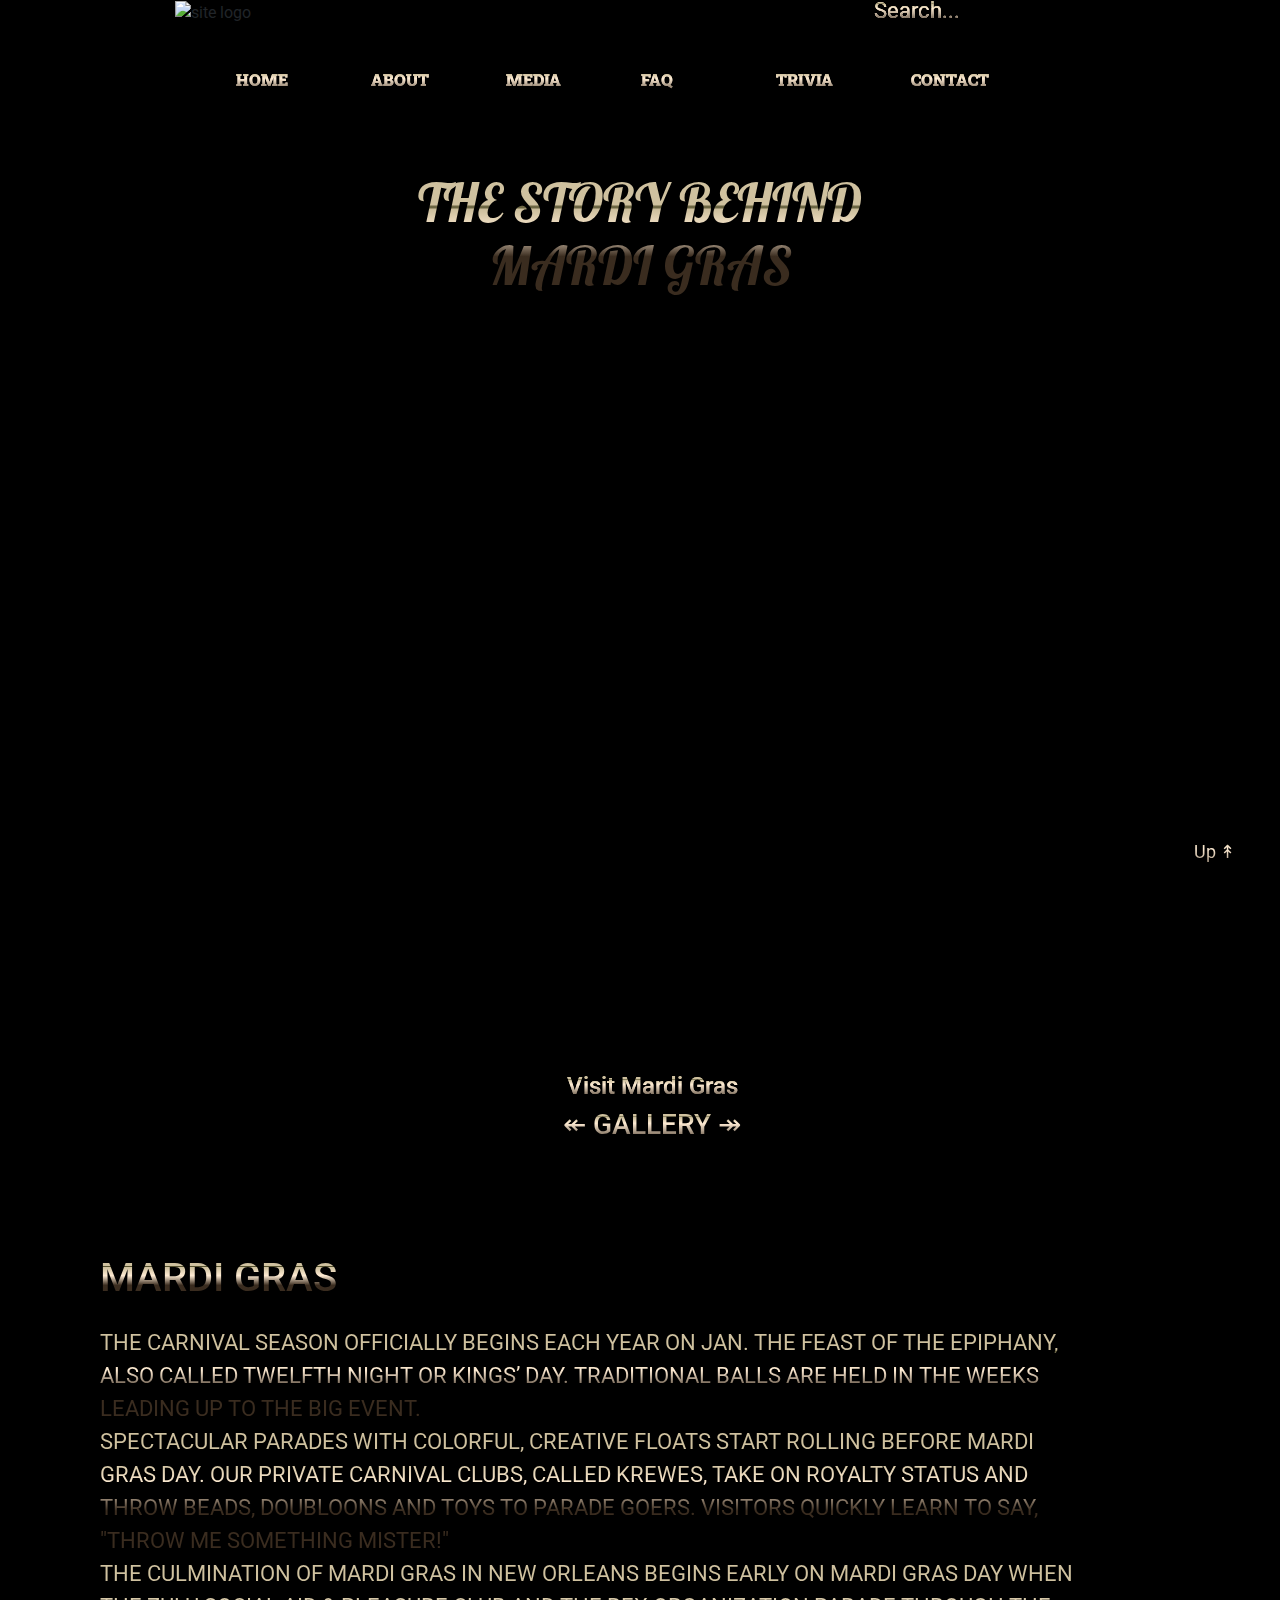
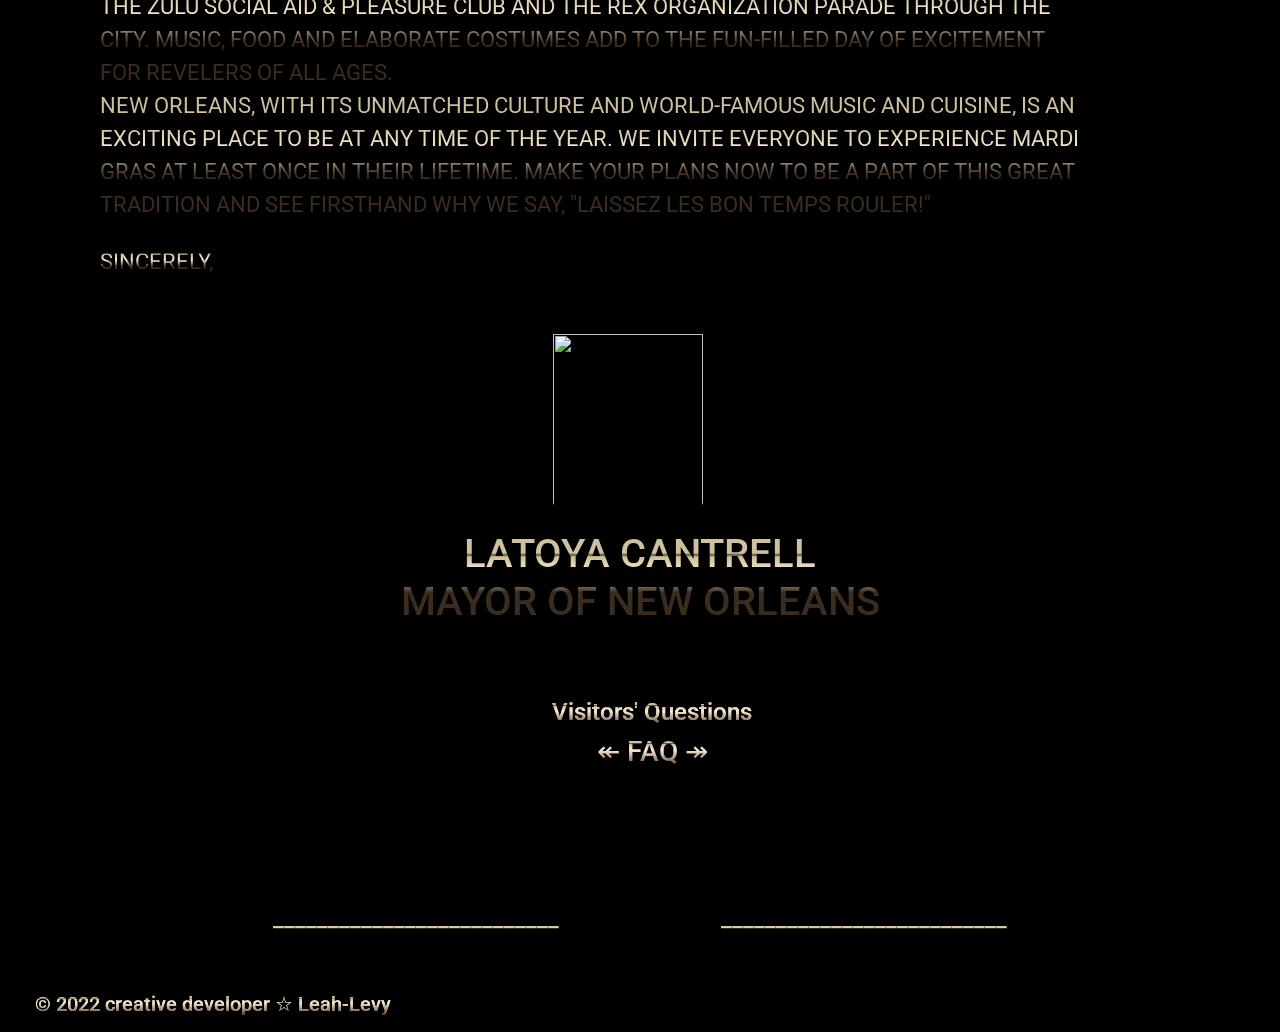
==== MardiGras/about.html @ 5d044770 "Update about.html" ====
<!DOCTYPE html>
<html lang="en">

<head>
    <meta charset="UTF-8">
    <meta name="viewport" content="width=device-width, initial-scale=1.0">
    <link rel="stylesheet" href="css/bootstrap.min.css">
    <link rel="stylesheet" href="css/style.css">
    <link rel="stylesheet" href="css/about.css">
    <link
        href="https://fonts.googleapis.com/css2?family=Henny+Penny&family=Pattaya&family=Roboto+Slab:wght@300;400&family=Roboto:ital,wght@0,300;0,400;0,500;1,400;1,500;1,600&display=swap"
        rel="stylesheet">

    <title>About | Mardi Gras 2022</title>
    <script src="jquery-3.5.1.min.js"></script>
    <script src="js_carnaval/burgerPlug.js"></script>
    <script src="js_carnaval/app.js"></script>
    <script src="https://kit.fontawesome.com/002767b575.js" crossorigin="anonymous"></script>

</head>

<body>

    <!-- logo and Search area start -->
    <header class="container-fluid p-0 d-flex align-items-center">
        <div class="logo-search container d-flex justify-content-between col-md-9">
            <div class="logo">
                <img src="images/logo_2022.jpg" alt="site logo" width="100">
            </div>
            <div class="search d-md-flex align-items-md-end pb-3 mb-1">
                <input type="search" placeholder="Search...">
                <button class="btn search-btn"><i class="fas fa-search"></i></button>
            </div>
            <div class="burger h1 d-md-none d-flex align-items-end pr-2" id="id_burger">
                <i class="fas fa-bars"></i>
            </div>
        </div>
    </header>
    <!-- logo and Search  end -->

    <!-- nav start -->
    <div class="container">
        <nav id="id_nav" class="navigation-bar row mt-4 d-md-flex">
            <div class="first-box col">
            </div>

            <div class="box box-home col">
                <a href="index.html">
                    <i class="fa fa-home" aria-hidden="true"></i>
                    HOME
                </a>
            </div>
            <div class="box box-about col">
                <a href="about.html"><i class="fas fa-theater-masks"></i> ABOUT
                </a>
            </div>

            <div class="box box-media col">
                <a href="media.html"><i class="fas fa-photo-video"></i> MEDIA</a>
            </div>

            <div class="box box-faq col">
                <a href="faq.html"><i class="fa fa-question-circle" aria-hidden="true"></i> FAQ</a>
            </div>


            <div class="box box-trivia col">
                <a href="trivia.html"><i class="fas fa-dice-d20"></i> TRIVIA</a>
            </div>

            <div class="box box-contact col">
                <a href="contact.html"> <i class="fa fa-address-book-o" aria-hidden="true"></i> CONTACT</a>
            </div>
            <div class="last-box col">
            </div>
        </nav>
    </div>
    <!-- nav end -->



    <!--Section-->
    <br>
    <br>
    <div class="container">
        <div class="title-main col-lg-7 my-4">
            <h1 class="common-heading display-4 text-center"> The story behind <br> Mardi Gras</h1>
        </div>


        <section class="first__section">
            <div class="common__header">
                <br>
                <br>
                <h1 class="text-center"></h1>

                <div class="section col-lg-8 my-5 py-4 text-center">
                    <div class="float-lg-center text-center mr-lg-4 mb-4">
                        <iframe width="300" height="500" src="https://www.youtube.com/embed/x5VJe_XIuhM"
                            title="YouTube video player" frameborder="0"
                            allow="accelerometer; autoplay; clipboard-write; encrypted-media; gyroscope; picture-in-picture"
                            allowfullscreen></iframe>
                    </div>
                </div>
                <br>

        <div class=" text-center ml-lg-4 mb-3">
        <h3 class="link">
            <a href="media.html"> <h4> Visit Mardi Gras  </h4> </a>
        </h3>
        <h4 class="link">
            <a href="media.html"></a>
        </h4>
        <a class="join" href="media.html"> <h3>  &#8606; GALLERY &#8608;</h3>     </a>
    </div>
<br>
<br>


                <br>
                <br>
                <div class="underline">
                    <div class="small__underline"></div>
                    <div class="big__underline"></div>
                </div>
            </div>
            <div class="first__section__wrapper">
                <div class="first__section__content">
                    <div class="container">
                        <div class="row">
                            <div class="col-xl-11 col-lg-12 col-md-11">
                                <h1>Mardi Gras</h1>
                                <br>
                                <p class="aboutUs-paragraph">The Carnival season officially begins each year on Jan.
                                    the Feast of the Epiphany, also called Twelfth Night or Kings’ Day.
                                    Traditional balls are held in the weeks leading up to the big event.</p>
                                <p class="aboutUs-paragraph">Spectacular parades with colorful, creative floats
                                    start rolling before Mardi Gras Day. Our private Carnival clubs, called krewes,
                                    take on royalty status and throw beads, doubloons and toys to parade goers.
                                    Visitors quickly learn to say, "Throw me something mister!"</p>
                                <p class="aboutUs-paragraph">The culmination of Mardi Gras in New Orleans begins
                                    early on Mardi Gras Day when the Zulu Social Aid & Pleasure Club and the Rex
                                    Organization parade through the city. Music, food and elaborate costumes add to
                                    the fun-filled day of excitement for revelers of all ages.</p>
                                <p class="aboutUs-paragraph">New Orleans, with its unmatched culture and
                                    world-famous music and cuisine, is an exciting place to be at any time of the
                                    year. We invite everyone to experience Mardi Gras at least once in their
                                    lifetime. Make your plans now to be a part of this great tradition and see
                                    firsthand why we say, "Laissez les bon temps rouler!"</p>
                                <br>

                                <p class="aboutUs-paragraph">Sincerely,</p>
                                <br>
                                <br>

                            </div>
                        </div>
                    </div>

                    <!-- social icons -->

                    <div class="float-lg-center text-center mr-lg-4 mb-4">
                        <img class="rounded pt-2" src="images/AboutPage_LaToya.png" alt="" height="180" width="150">
                    </div>


                    <h1 class=" text-center">LaToya Cantrell<br> Mayor of New Orleans</h1>
                    <br>
                    <br>
                    <br>
                    <div class=" text-center ml-lg-4 mb-3">
                        <h3 class="link">
                            <a href="faq.html"> <h4> Visitors' Questions </h4>  </a>
                        </h3>

                        <h4 class="link">
                            <a href="faq.html"></a>
                        </h4>
                        <a class="join" href="faq.html"> <h3> &#8606; FAQ &#8608; </h3>  </a>
                    </div>
                </div>
            </div>
    </div>
    </div>

    <br>
    <div class="social container d-flex justify-content-center mt-5">
        <div class="row d-flex mt-5">

           <h4> <div class="d-sm-block d-none">__________________________</div>
            <div class="d-sm-none d-block">_________</div>
        </h4>
            <a class="facebook d-flex justify-content-center align-items-center"
                href="https://www.facebook.com/MardiGrasNewOrleans" target="_blank">
                <i class="fab fa-facebook-f"></i>
            </a>
            <a class="twitter d-flex justify-content-center align-items-center" href="https://twitter.com/MardiGrasNOLA"
                target="_blank">
                <i class="fab fa-twitter"></i>
                <a class="youtube d-flex justify-content-center align-items-center"
                    href="https://www.youtube.com/channel/UCOrq1qF6dVDn9Do-wvbKh0Q" target="_blank">
                    <i class="fab fa-youtube"></i>
                </a>
                <a class="instagram d-flex justify-content-center align-items-center"
                    href="https://www.instagram.com/mardigrasneworleans/" target="_blank">
                    <i class="fab fa-instagram"></i>
                </a>
                <a class="linkedin d-flex justify-content-center align-items-center"
        href="https://www.linkedin.com/company/mardi-gras-world/about/" target="_blank">
        <i class="fab fa-linkedin"></i>
      </a>
<h4>
                <div class="d-sm-block d-none">__________________________</div>
                <div class="d-sm-none d-block">_________</div>

            </h4>
            </a>
        </div>
    </div>


    <!--Footer start-->

    <footer class="container-fluid mt-2">
        <button onclick="topFunction()" id="myBtn" title="Go to top" style="display: block;">Up &#8607;</button>
      <h5><a class="linkedin d-flex justify-content-right align-items-center"
        href="https://www.linkedin.com/in/leah-levy369/" target="_blank">
        <h5>&nbsp; &nbsp; © 2022 creative developer &#9734;  Leah-Levy &nbsp;<i class="fab fa-linkedin"> </i></i>
        </h5>
      </a>
    </footer>



    <script>
        // Get the button:
        let mybutton = document.getElementById("myBtn");

        // When the user scrolls down 20px from the top of the document, show the button
        window.onscroll = function () { scrollFunction() };

        function scrollFunction() {
            if (document.body.scrollTop > 20 || document.documentElement.scrollTop > 20) {
                mybutton.style.display = "block";
            } else {
                mybutton.style.display = "none";
            }
        }

        // When the user clicks on the button, scroll to the top of the document
        function topFunction() {
            document.body.scrollTop = 0; // For Safari
            document.documentElement.scrollTop = 0; // For Chrome, Firefox, IE and Opera
        }</script>

    <script src="https://unpkg.com/aos@2.3.1/dist/aos.js"></script>
    <script>
        AOS.init();
    </script>

</body>

</html>
---- MardiGras/css/style.css ----
@media ONLY screen AND (max-width: 992px) {
  h1 { font-size: 16px; }
  }

element.style {
  display: block;
}

#myBtn {
  color: #fff;
  background: linear-gradient(to bottom, #cfc19f 24%, #534f2c 26%, #cfc19f 28%, #cfc19f 29%, #ffecd4 45%, #3a2c1f 100%);
  -webkit-background-clip: text;
  -webkit-text-fill-color: transparent;
  display: none;
  position: fixed;
  bottom: 20px;
  right: 40px;
  z-index: 99;
  font-size: 22px;
  border: #cbaa65;
  outline: none;
  cursor: pointer;
  padding: 15px;
  border-radius: 4px;

}
#myBtn {
  display: none; /* Hidden by default */
  position: fixed; /* Fixed/sticky position */
  bottom: 20px; /* Place the button at the bottom of the page */
  right: 30px; /* Place the button 30px from the right */
  z-index: 99; /* Make sure it does not overlap */
  border: none; /* Remove borders */
  outline: none; /* Remove outline */
  background-color: red; /* Set a background color */
  color: white; /* Text color */
  cursor: pointer; /* Add a mouse pointer on hover */
  padding: 15px; /* Some padding */
  border-radius: 10px; /* Rounded corners */
  font-size: 18px; /* Increase font size */
}

#myBtn:hover {
  background-color: #555; /* Add a dark-grey background on hover */
}



/* The COunterDOwn */
.Hour {
  color: rgb(255, 255, 255);
  text-align: center;
  margin: red;
}

#head {
  font-weight: normal;
  font-family: "Henny Penny", cursive;
  color: rgb(241, 248, 241);
  font-weight: bold;
}

.list {
  display: inline-block;
  font-size: 0.64em;
  list-style-type: none;
  padding: 1em;
  /* color: rgb(21, 10, 175); */
  color: rgb(12, 214, 250);
  text-transform: uppercase;
  font-weight: bold;
}

.list span {
  display: block;
  font-size: 2rem;
  color: blueviolet;
}

.Hour {
  color: #fff;
  background: linear-gradient(to bottom, #cfc19f 24%, #534f2c 26%, #cfc19f 28%, #cfc19f 29%, #ffecd4 45%, #3a2c1f 100%);
  -webkit-background-clip: text;
  -webkit-text-fill-color: transparent;
  padding: 0;
  margin: 1px dashed #3333ff;
}


body {
  background-color: black;
  background-size: 100%;
  background-repeat: no-repeat;
  background-position-x: center;

}

h1,
h2,
h3,
h4,
h5 {

  color: #fff;
  background: linear-gradient(to bottom, #cfc19f 24%, #534f2c 26%, #cfc19f 28%, #cfc19f 29%, #ffecd4 45%, #3a2c1f 100%);
  -webkit-background-clip: text;
  -webkit-text-fill-color: transparent;

}

.container .title-main {
  font-family: "Pattaya", serif;
  margin: 0 auto;

}

.underline .short-underline {
  width: 9em;
  height: 2px;
  margin: 2em auto 1em auto;
  color: #cbaa65;
}

.underline .long-underline {
  width: 18em;
  height: 2px;
  margin: auto;
}

/* header */
header .search {
  color: #fff;
  border-bottom: #cbaa65;
  background: linear-gradient(to bottom, #cfc19f 24%, #534f2c 26%, #cfc19f 28%, #cfc19f 29%, #ffecd4 45%, #3a2c1f 100%);
  -webkit-background-clip: text;
  padding: 0 !important;
  -webkit-text-fill-color: transparent;
}

header .search input {
  color: #cbaa65;
  border: #cbaa65;
  background: linear-gradient(to bottom, #cfc19f 24%, #534f2c 26%, #cfc19f 28%, #cfc19f 29%, #ffecd4 45%, #3a2c1f 100%);
  -webkit-background-clip: text;
  padding-left: 5px;
  padding-bottom: 5px;

}

header .search input::placeholder {

  font-size: 1.4em;
  color: #fff;
  background: linear-gradient(to bottom, #cfc19f 24%, #534f2c 26%, #cfc19f 28%, #cfc19f 29%, #ffecd4 45%, #3a2c1f 100%);
  -webkit-background-clip: text;
}


header .search .fa-search {

  background: linear-gradient(to bottom, #cfc19f 24%, #534f2c 26%, #cfc19f 28%, #cfc19f 29%, #ffecd4 45%, #3a2c1f 100%);
  -webkit-background-clip: text;
  -webkit-text-fill-color: transparent;
  font-size: 1em;
  margin-bottom: -10px !important;

}

/* navigation bar */

nav .box {
  min-height: 44px;
  padding: 0px;
  display: flex;
  margin: 0 auto;

  align-items: center;
  justify-content: left;
  border: 1.5px solid black;
  font-family: "Roboto Slab", serif;
  font-weight: 1000;
  font-size: 1rem;

}

nav .box a:before {
  content: "";
  display: block;
  width: 0;
  height: 2px;
  background: black;
  transition: 0.8s;
  margin: 0 auto;
  opacity: 0;
}

nav .box a:hover:before {
  content: "";
  display: block;
  width: 100%;
  height: 2px;
  background: black;
  opacity: 1;
}

nav .box a::after {
  content: "";
  display: block;
  width: 0;
  height: 2px;
  background: black;
  transition: 0.8s;
  margin: 0 auto;
  opacity: 0;
}

nav .box a:hover :after {
  content: "";
  display: block;
  width: 100%;
  height: 2px;
  background: black;
  opacity: 1;
}

nav .box a:hover {
  text-decoration: black;
}

nav .first-box {
  color: #fff;
  background: linear-gradient(to bottom, #cfc19f 24%, #534f2c 26%, #cfc19f 28%, #cfc19f 29%, #ffecd4 45%, #3a2c1f 100%);
  -webkit-background-clip: text;
  -webkit-text-fill-color: transparent;
  border-radius: 2em 0 0 2em;
  border: 1.5px solid black;

}

nav .box-home {
  color: #fff;
  background: linear-gradient(to bottom, #cfc19f 24%, #534f2c 26%, #cfc19f 28%, #cfc19f 29%, #ffecd4 45%, #3a2c1f 100%);
  -webkit-background-clip: text;
  -webkit-text-fill-color: transparent;
  color: black;
}

nav .box-home a,
.box-about a,
.box-faq a,
.box-contact a,
 .box-trivia a

  {
  color: #fff;
  background: linear-gradient(to bottom, #cfc19f 24%, #534f2c 26%, #cfc19f 28%, #cfc19f 29%, #ffecd4 45%, #3a2c1f 100%);
  -webkit-background-clip: text;
  -webkit-text-fill-color: transparent;
}





nav .box-about {
  color: #fff;
  background: linear-gradient(to bottom, #cfc19f 24%, #534f2c 26%, #cfc19f 28%, #cfc19f 29%, #ffecd4 45%, #3a2c1f 100%);
  -webkit-background-clip: text;
  -webkit-text-fill-color: transparent;

}

nav .box-media {
  color: #fff;
  background: linear-gradient(to bottom, #cfc19f 24%, #534f2c 26%, #cfc19f 28%, #cfc19f 29%, #ffecd4 45%, #3a2c1f 100%);
  -webkit-background-clip: text;
  -webkit-text-fill-color: transparent;

}

nav .box-media a,
.box-trivia a {
  color: #fff;
  background: linear-gradient(to bottom, #cfc19f 24%, #534f2c 26%, #cfc19f 28%, #cfc19f 29%, #ffecd4 45%, #3a2c1f 100%);
  -webkit-background-clip: text;
  -webkit-text-fill-color: transparent;
}

nav .box-faq {
  color: #fff;
  background: linear-gradient(to bottom, #cfc19f 24%, #534f2c 26%, #cfc19f 28%, #cfc19f 29%, #ffecd4 45%, #3a2c1f 100%);
  -webkit-background-clip: text;
  -webkit-text-fill-color: transparent;

}

nav .box-contact {
  color: #fff;
  background: linear-gradient(to bottom, #cfc19f 24%, #534f2c 26%, #cfc19f 28%, #cfc19f 29%, #ffecd4 45%, #3a2c1f 100%);
  -webkit-background-clip: text;
  -webkit-text-fill-color: transparent;

}

nav .box-trivia {
  color: #fff;
  background: linear-gradient(to bottom, #cfc19f 24%, #534f2c 26%, #cfc19f 28%, #cfc19f 29%, #ffecd4 45%, #3a2c1f 100%);
  -webkit-background-clip: text;
  -webkit-text-fill-color: transparent;

}


nav .last-box {
  color: #fff;
  background: linear-gradient(to bottom, #cfc19f 24%, #534f2c 26%, #cfc19f 28%, #cfc19f 29%, #ffecd4 45%, #3a2c1f 100%);
  -webkit-background-clip: text;
  -webkit-text-fill-color: transparent;
  border-radius: 0 2em 2em 0;
  border: 1.5px solid black;

}

nav i {
  transition: all 0.2s;
}

nav i:hover {
  transform: rotate(360deg);
}

.common-heading {
  font-size: 3.3em !important;
}

/* social */

.social a {

  color: #fff;
  background: linear-gradient(to bottom, #cfc19f 24%, #534f2c 26%, #cfc19f 28%, #cfc19f 29%, #ffecd4 45%, #3a2c1f 100%);
  -webkit-background-clip: text;
  -webkit-text-fill-color: transparent;
  text-decoration: black;
  width: 2em;
  height: 5em;
  border-radius: 50px;
  margin: 0 0.01em;
  transition: all 0.2s;
}

.social a:hover {
  transform: rotate(360deg);
}

.social a i {
  color: black;

}

.social a.facebook {

  color: #fff;
  background: linear-gradient(to bottom, #cfc19f 24%, #534f2c 26%, #cfc19f 28%, #cfc19f 29%, #ffecd4 45%, #3a2c1f 100%);
  -webkit-background-clip: text;
  -webkit-text-fill-color: transparent;
}

.social a.twitter {
  color: #fff;
  background: linear-gradient(to bottom, #cfc19f 24%, #534f2c 26%, #cfc19f 28%, #cfc19f 29%, #ffecd4 45%, #3a2c1f 100%);
  -webkit-background-clip: text;
  -webkit-text-fill-color: transparent;
}

.social a.instagram {
  color: #fff;
  background: linear-gradient(to bottom, #cfc19f 24%, #534f2c 26%, #cfc19f 28%, #cfc19f 29%, #ffecd4 45%, #3a2c1f 100%);
  -webkit-background-clip: text;
  -webkit-text-fill-color: transparent;

}

.social a.youtube {
  color: #fff;
  background: linear-gradient(to bottom, #cfc19f 24%, #534f2c 26%, #cfc19f 28%, #cfc19f 29%, #ffecd4 45%, #3a2c1f 100%);
  -webkit-background-clip: text;
  -webkit-text-fill-color: transparent;
}


footer {
  min-height: 5px;
  margin-top: 5px;
}

footer .row {
  min-height: 150px;
}

footer .row .yellow-box {
  background: black;
}

footer .row .green-box {
  background: black;

}

footer .row .purple-box {
  background: black;
}

footer .green-box p.rights {
  margin-bottom: 5px !important;
}



@media (max-width: 111px) {
  #id_nav i {
    display: list-item;
  }

  .common-heading {
    font-size: 2.2em !important;
  }
}


@media (max-width: 540px) {

  header {
    background: black;
  }

  header .logo-search .search {
    display: #cbaa65;
  }

  header .logo-search #id_burger {
    float: #cbaa65 !important;
  }

  #id_nav {
    /* display: block; */
    mask-position: 0em;
    /* background: black; */
    right: 15px;
    top: 10px;
    width: 100%;
    z-index: 999;
    display: none;
  }

  nav a {
    text-align: center;
    display: block;
    padding: 12px;
  }

  .burger {
    color: #fff;
    background: linear-gradient(to bottom, #cfc19f 24%, #534f2c 26%, #cfc19f 28%, #cfc19f 29%, #ffecd4 45%, #3a2c1f 100%);
    -webkit-background-clip: text;
    -webkit-text-fill-color: transparent;
    cursor: pointer;
  }

  .common-heading {
    font-size: 2em !important;
  }
---- MardiGras/css/about.css ----
h1,
h2 h3 {
    color: #fff;
    text-transform: uppercase;
    font-size: 22x;
    margin: 0;
    font: weight 22px;
    background: linear-gradient(to bottom, #cfc19f 24%, #534f2c 26%, #cfc19f 28%, #cfc19f 29%, #ffecd4 45%, #3a2c1f 65%);
    -webkit-background-clip: text;
    -webkit-text-fill-color: transparent;
}

p {
    color: #fff;
    text-transform: uppercase;
    font-size: 22x;
    margin: 0;
    font: weight 22px;
    background: linear-gradient(to bottom, #cfc19f 24%, #534f2c 26%, #cfc19f 28%, #cfc19f 29%, #ffecd4 45%, #3a2c1f 65%);
    -webkit-background-clip: text;
    -webkit-text-fill-color: transparent;

}

.section {
    color: #cbaa65;
    margin: 0 auto;

}

.first-section img {
    box-shadow: 0 5px 15px 5px #cbaa65;
}

p {
    color: #fff;
    text-transform: uppercase;
    font-size: 22px;
    font-weight: 22px;
    background: linear-gradient(to bottom, #cfc19f 24%, #534f2c 26%, #cfc19f 28%, #cfc19f 29%, #ffecd4 45%, #3a2c1f 65%);
    -webkit-background-clip: text;
    -webkit-text-fill-color: transparent;
}
footer .row {
    min-height: 150px;
  }

.article-separator .separator {
    width: 33.33%;
    height: 6px;
}

.article-separator .separator.green {
    background: #cbaa65;
}

.article-separator .separator.yellow {
    background: #cbaa65;
}

.article-separator .separator.purple {
    background: #cbaa65;
}


@media (max-width: 768px){
    .container .title-main h1{
        font-size: 2.5em;
    }
    .section{
        text-align: center;
    }
    .row{
        justify-content: center;
    }

    .input-area{
        
        width:86%;
        
    }
    .text-area{
        width:86%;
        margin-left: 0;
        
    }
    .text-area textarea{
        width: 92%;
    }
    form{
        margin-bottom: 100px;
    }

}



@media (max-width: 767px) {}

header {
    background: black;
}

header .logo-search .search {
    display: #cbaa65;
}

.burger {
    color: #cbaa65;
    cursor: pointer;
}

header .logo-search #id_burger {
    float: center !important;
}

#id_nav {
    display: none;
}
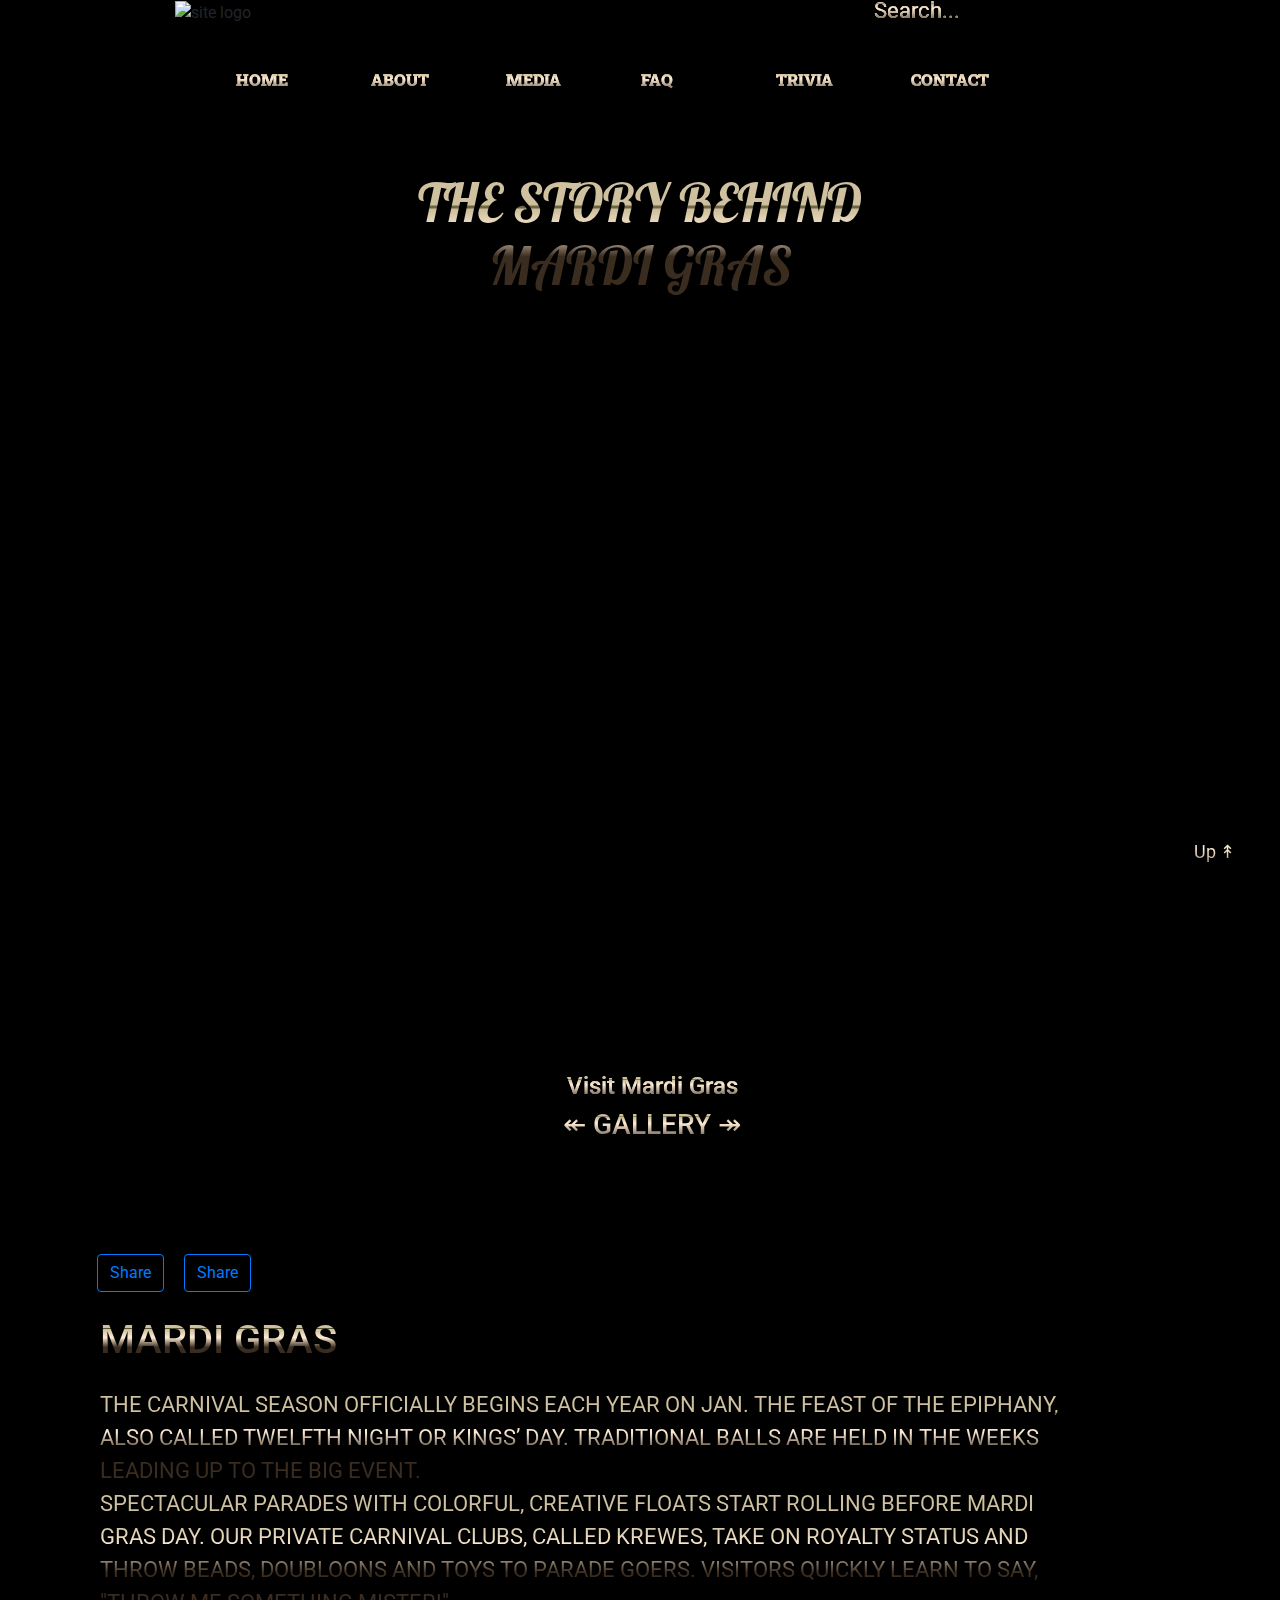
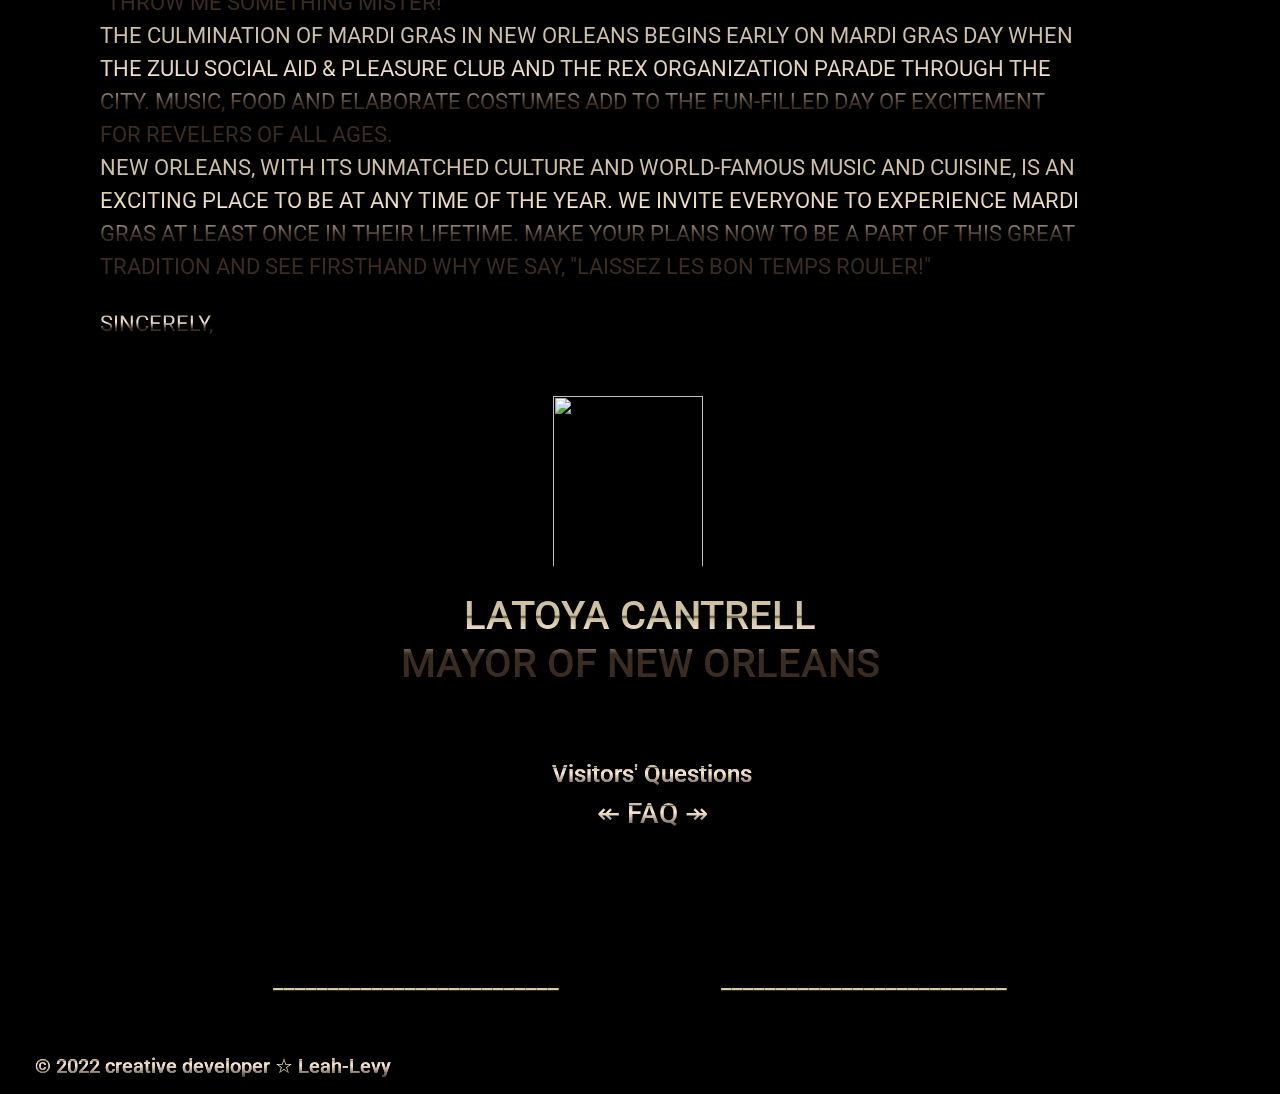
==== commit affdd326: "Update about.html" ====
--- a/MardiGras/about.html
+++ b/MardiGras/about.html
@@ -31,6 +31,8 @@
                 <input type="search" placeholder="Search...">
                 <button class="btn search-btn"><i class="fas fa-search"></i></button>
             </div>
+
+
             <div class="burger h1 d-md-none d-flex align-items-end pr-2" id="id_burger">
                 <i class="fas fa-bars"></i>
             </div>
@@ -104,17 +106,21 @@
                 </div>
                 <br>
 
-        <div class=" text-center ml-lg-4 mb-3">
-        <h3 class="link">
-            <a href="media.html"> <h4> Visit Mardi Gras  </h4> </a>
-        </h3>
-        <h4 class="link">
-            <a href="media.html"></a>
-        </h4>
-        <a class="join" href="media.html"> <h3>  &#8606; GALLERY &#8608;</h3>     </a>
-    </div>
-<br>
-<br>
+                <div class=" text-center ml-lg-4 mb-3">
+                    <h3 class="link">
+                        <a href="media.html">
+                            <h4> Visit Mardi Gras </h4>
+                        </a>
+                    </h3>
+                    <h4 class="link">
+                        <a href="media.html"></a>
+                    </h4>
+                    <a class="join" href="media.html">
+                        <h3> &#8606; GALLERY &#8608;</h3>
+                    </a>
+                </div>
+                <br>
+                <br>
 
 
                 <br>
@@ -124,6 +130,17 @@
                     <div class="big__underline"></div>
                 </div>
             </div>
+
+            &nbsp; &nbsp;<button type="button" class="btn btn-outline-primary facebook-share share-btn share-fb"
+                data-social="facebook-share" data-service="facebook"><i class="fab fa-facebook-f"
+                    aria-hidden="true"></i>Share</button>
+
+                    &nbsp; &nbsp; <button type="button" class="btn btn-outline-primary twitter-share" data-social="twitter"
+                data-social-via="develocode"><i class="fab fa-twitter" aria-hidden="true"></i>Share</button>
+<br>
+<br>
+
+
             <div class="first__section__wrapper">
                 <div class="first__section__content">
                     <div class="container">
@@ -170,13 +187,17 @@
                     <br>
                     <div class=" text-center ml-lg-4 mb-3">
                         <h3 class="link">
-                            <a href="faq.html"> <h4> Visitors' Questions </h4>  </a>
+                            <a href="faq.html">
+                                <h4> Visitors' Questions </h4>
+                            </a>
                         </h3>
 
                         <h4 class="link">
                             <a href="faq.html"></a>
                         </h4>
-                        <a class="join" href="faq.html"> <h3> &#8606; FAQ &#8608; </h3>  </a>
+                        <a class="join" href="faq.html">
+                            <h3> &#8606; FAQ &#8608; </h3>
+                        </a>
                     </div>
                 </div>
             </div>
@@ -187,9 +208,10 @@
     <div class="social container d-flex justify-content-center mt-5">
         <div class="row d-flex mt-5">
 
-           <h4> <div class="d-sm-block d-none">__________________________</div>
-            <div class="d-sm-none d-block">_________</div>
-        </h4>
+            <h4>
+                <div class="d-sm-block d-none">__________________________</div>
+                <div class="d-sm-none d-block">_________</div>
+            </h4>
             <a class="facebook d-flex justify-content-center align-items-center"
                 href="https://www.facebook.com/MardiGrasNewOrleans" target="_blank">
                 <i class="fab fa-facebook-f"></i>
@@ -206,14 +228,16 @@
                     <i class="fab fa-instagram"></i>
                 </a>
                 <a class="linkedin d-flex justify-content-center align-items-center"
-        href="https://www.linkedin.com/company/mardi-gras-world/about/" target="_blank">
-        <i class="fab fa-linkedin"></i>
-      </a>
-<h4>
-                <div class="d-sm-block d-none">__________________________</div>
-                <div class="d-sm-none d-block">_________</div>
-
-            </h4>
+                    href="https://www.linkedin.com/company/mardi-gras-world/about/" target="_blank">
+                    <i class="fab fa-linkedin"></i>
+                </a>
+
+
+                <h4>
+                    <div class="d-sm-block d-none">__________________________</div>
+                    <div class="d-sm-none d-block">_________</div>
+
+                </h4>
             </a>
         </div>
     </div>
@@ -223,11 +247,11 @@
 
     <footer class="container-fluid mt-2">
         <button onclick="topFunction()" id="myBtn" title="Go to top" style="display: block;">Up &#8607;</button>
-      <h5><a class="linkedin d-flex justify-content-right align-items-center"
-        href="https://www.linkedin.com/in/leah-levy369/" target="_blank">
-        <h5>&nbsp; &nbsp; © 2022 creative developer &#9734;  Leah-Levy &nbsp;<i class="fab fa-linkedin"> </i></i>
-        </h5>
-      </a>
+        <h5><a class="linkedin d-flex justify-content-right align-items-center"
+                href="https://www.linkedin.com/in/leah-levy369/" target="_blank">
+                <h5>&nbsp; &nbsp; © 2022 creative developer &#9734; Leah-Levy &nbsp;<i class="fab fa-linkedin"> </i></i>
+                </h5>
+            </a>
     </footer>
 
 
@@ -257,7 +281,116 @@
     <script>
         AOS.init();
     </script>
-
+<script>document.querySelector(".facebook-share").addEventListener('click', function () {
+    pagedata = {
+        url: window.mainurl,
+        fblikeurl: '{"href":"' + ($(this).data('social-url') || document.location.href) + '"}',
+        text: $(this).data('social-text') || document.title,
+        description: $(this).data('social-description') || $('meta[name=description]').attr('content'),
+        via: $(this).data('social-via') || "",
+        hashtags: $(this).data('social-hashtags') || "",
+        image: $(this).data('social-image') || ""
+    };
+    socialActions = {
+        'facebook-share': {
+            url: "https://www.facebook.com/sharer/sharer.php?",
+            params: {
+                "u": "url"
+            }
+        },
+        'facebook-like': {
+            url: "https://www.facebook.com/plugins/error/confirm/like?",
+            params: {
+                "return_params": "fblikeurl"
+            },
+        },
+        'twitter': {
+            url: "http://twitter.com/intent/tweet?",
+            params: {
+                "url": "url",
+                "text": "text",
+                "via": "via",
+                "hashtags": "hashtags"
+            }
+        },
+        'pinterest': {
+            url: "http://pinterest.com/pin/create/button/?",
+            params: {
+                "url": "url",
+                "description": "text",
+                "media": "image"
+            }
+        },
+        'googleplus': {
+            url: "https://plusone.google.com/_/+1/confirm?hl=en&",
+            params: {
+                "url": "url"
+            }
+        }
+    };
+    action = socialActions[$(this).data('social')];
+    p = action['params'];
+    $.each(p, function (k, v) {
+        p[k] = pagedata[v]
+    });
+    window.open(action['url'] + $.param(p), "", "width=500,height=400");
+});
+
+document.querySelector(".twitter-share").addEventListener('click', function () {
+    /* debugger; */
+    pagedata = {
+        url: window.mainurl,
+        fblikeurl: '{"href":"' + ($(this).data('social-url') || document.location.href) + '"}',
+        text: $(this).data('social-text') || document.title,
+        description: $(this).data('social-description') || $('meta[name=description]').attr('content'),
+        via: $(this).data('social-via') || "",
+        hashtags: $(this).data('social-hashtags') || "",
+        image: $(this).data('social-image') || ""
+    };
+    socialActions = {
+        'facebook-share': {
+            url: "https://www.facebook.com/sharer/sharer.php?",
+            params: {
+                "u": "url"
+            }
+        },
+        'facebook-like': {
+            url: "https://www.facebook.com/plugins/error/confirm/like?",
+            params: {
+                "return_params": "fblikeurl"
+            },
+        },
+        'twitter': {
+            url: "http://twitter.com/intent/tweet?",
+            params: {
+                "url": "url",
+                "text": "text",
+                "via": "via",
+                "hashtags": "hashtags"
+            }
+        },
+        'pinterest': {
+            url: "http://pinterest.com/pin/create/button/?",
+            params: {
+                "url": "url",
+                "description": "text",
+                "media": "image"
+            }
+        },
+        'googleplus': {
+            url: "https://plusone.google.com/_/+1/confirm?hl=en&",
+            params: {
+                "url": "url"
+            }
+        }
+    };
+    action = socialActions[$(this).data('social')];
+    p = action['params'];
+    $.each(p, function (k, v) {
+        p[k] = pagedata[v]
+    });
+    window.open(action['url'] + $.param(p), "", "width=500,height=400");
+});</script>
 </body>
 
 </html>
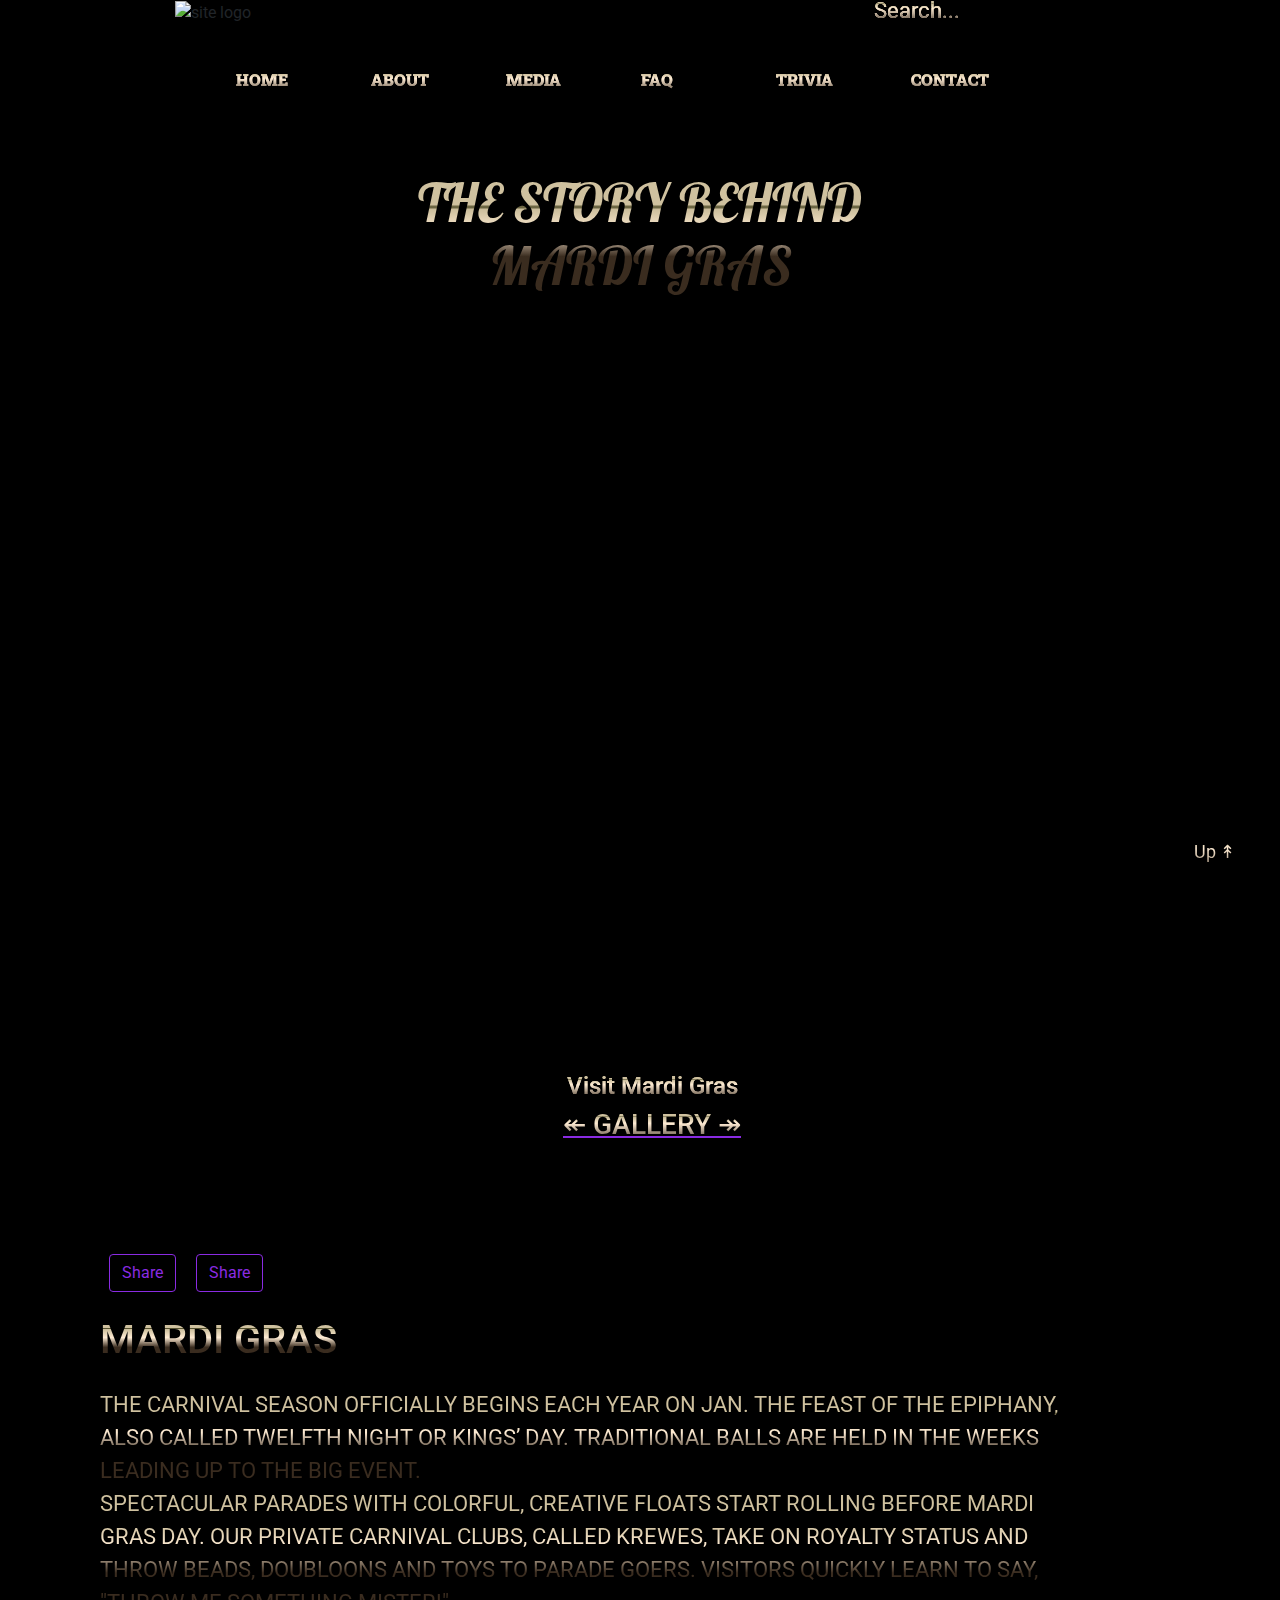
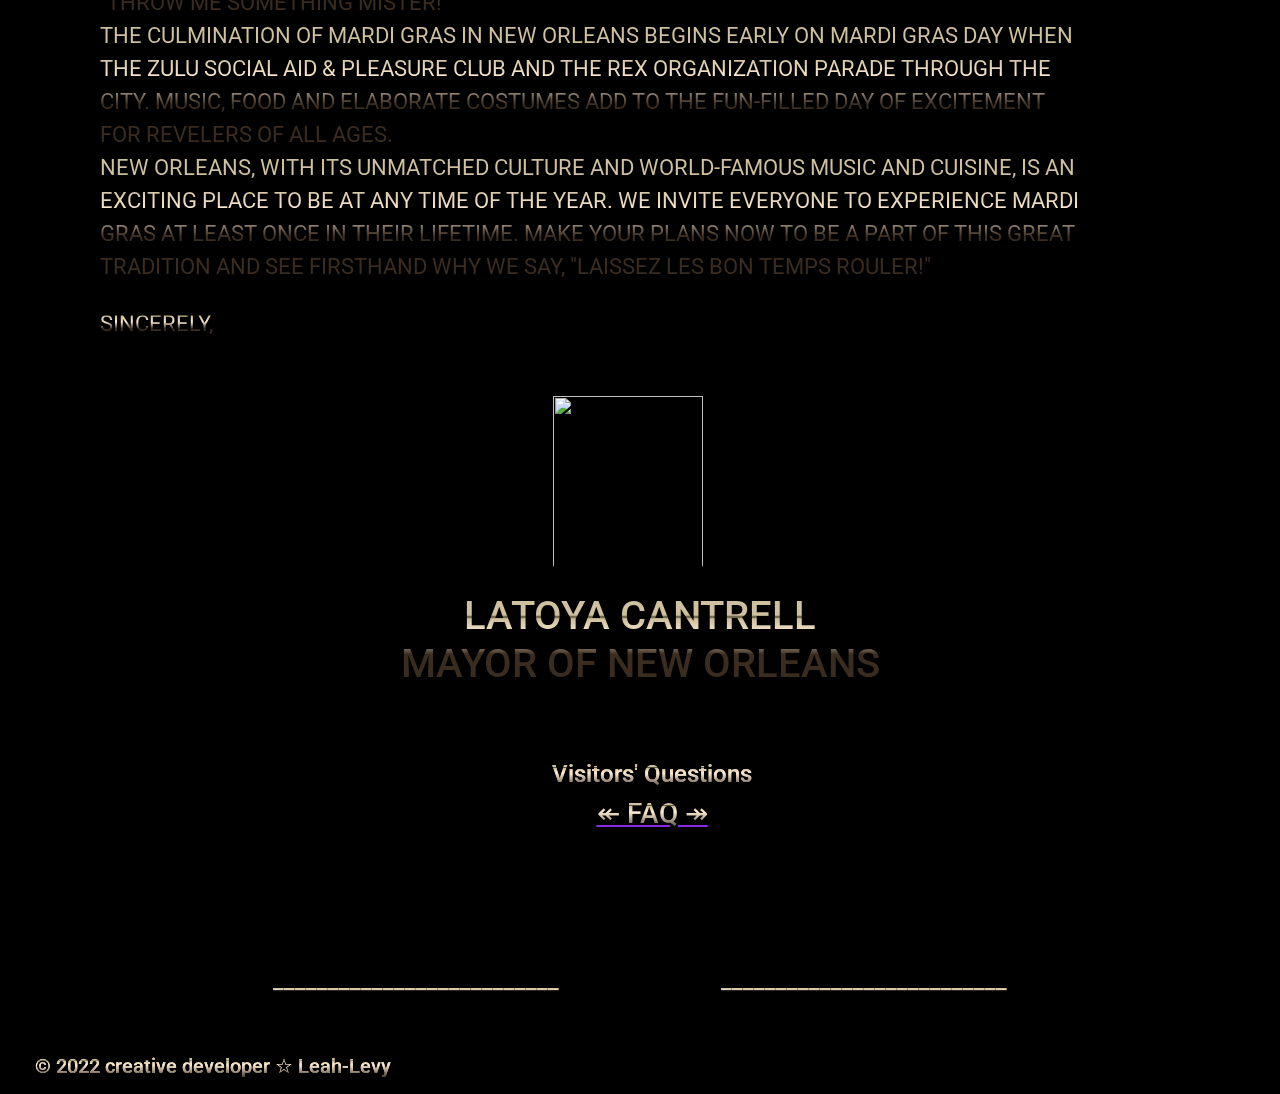
==== commit 8182a9c2: "Update about.html" ====
--- a/MardiGras/about.html
+++ b/MardiGras/about.html
@@ -131,7 +131,7 @@
                 </div>
             </div>
 
-            &nbsp; &nbsp;<button type="button" class="btn btn-outline-primary facebook-share share-btn share-fb"
+            &nbsp; &nbsp; &nbsp; <button type="button" class="btn btn-outline-primary facebook-share share-btn share-fb"
                 data-social="facebook-share" data-service="facebook"><i class="fab fa-facebook-f"
                     aria-hidden="true"></i>Share</button>
 
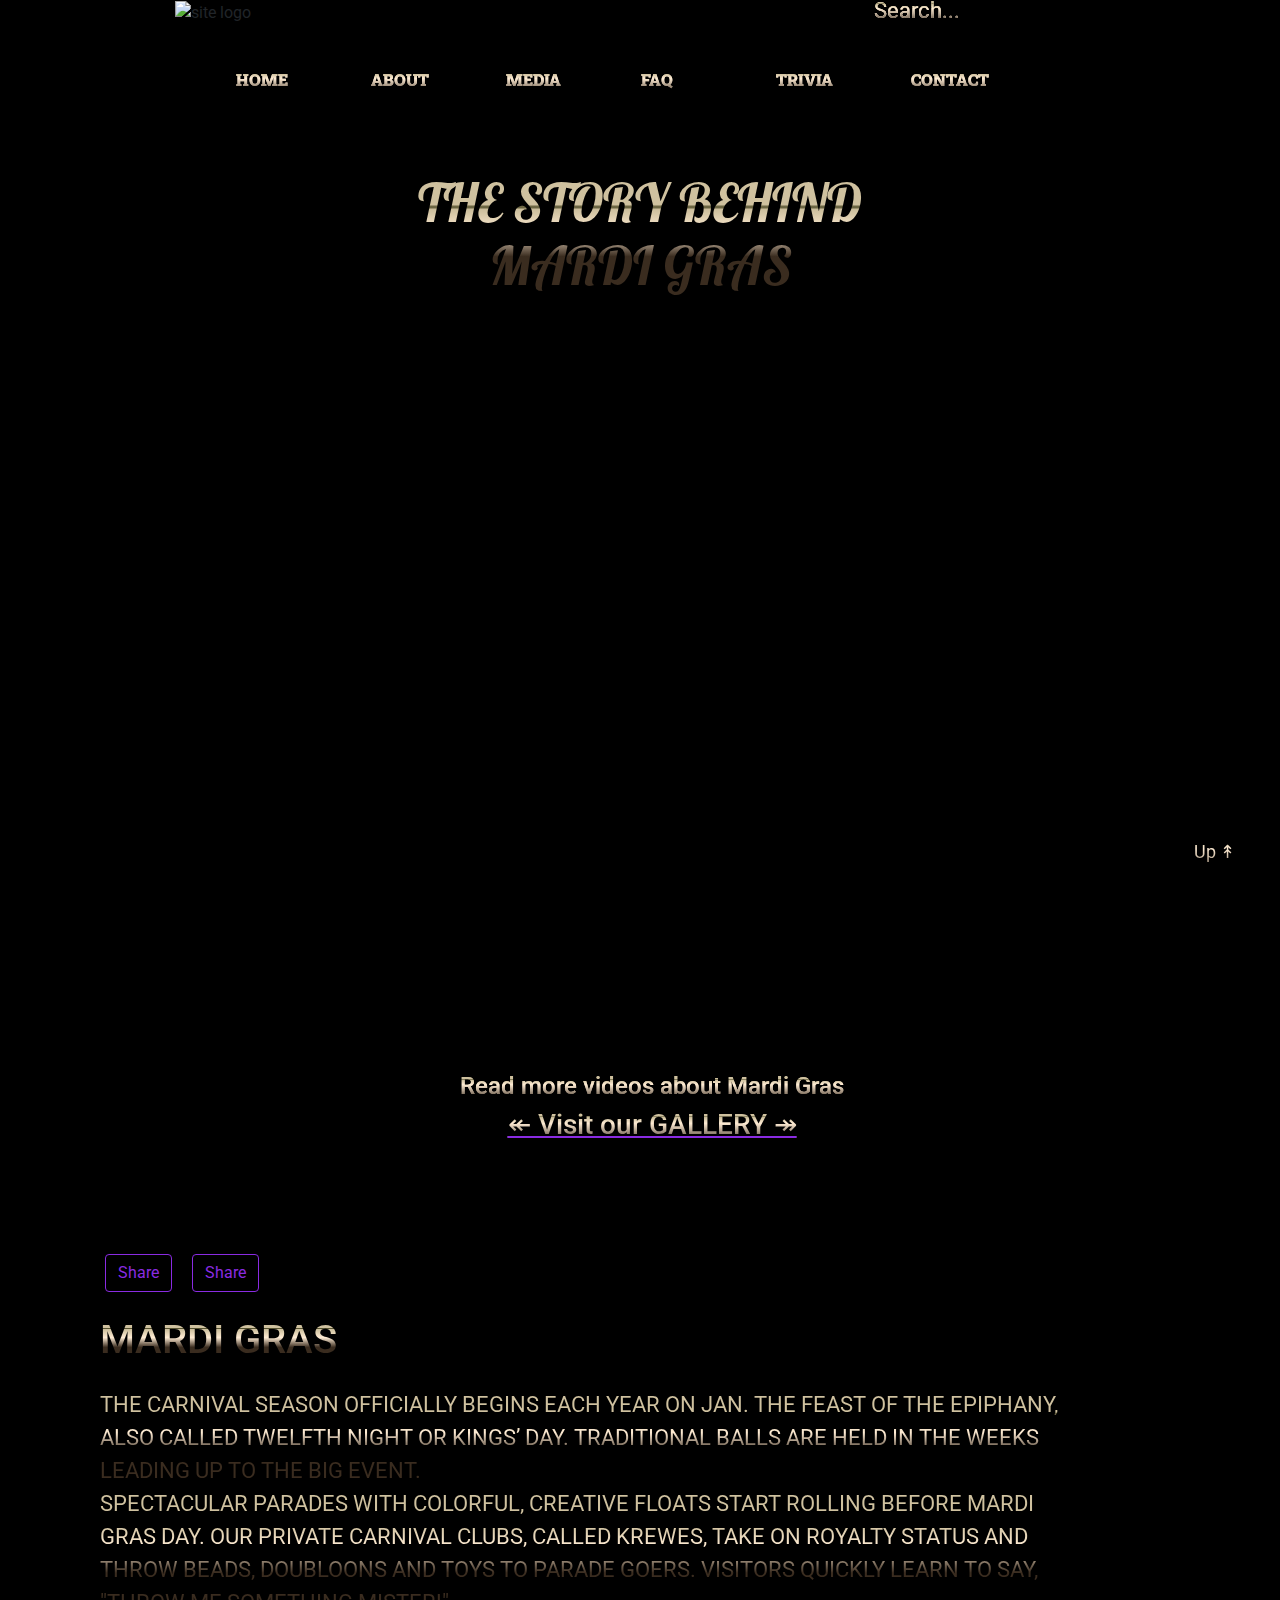
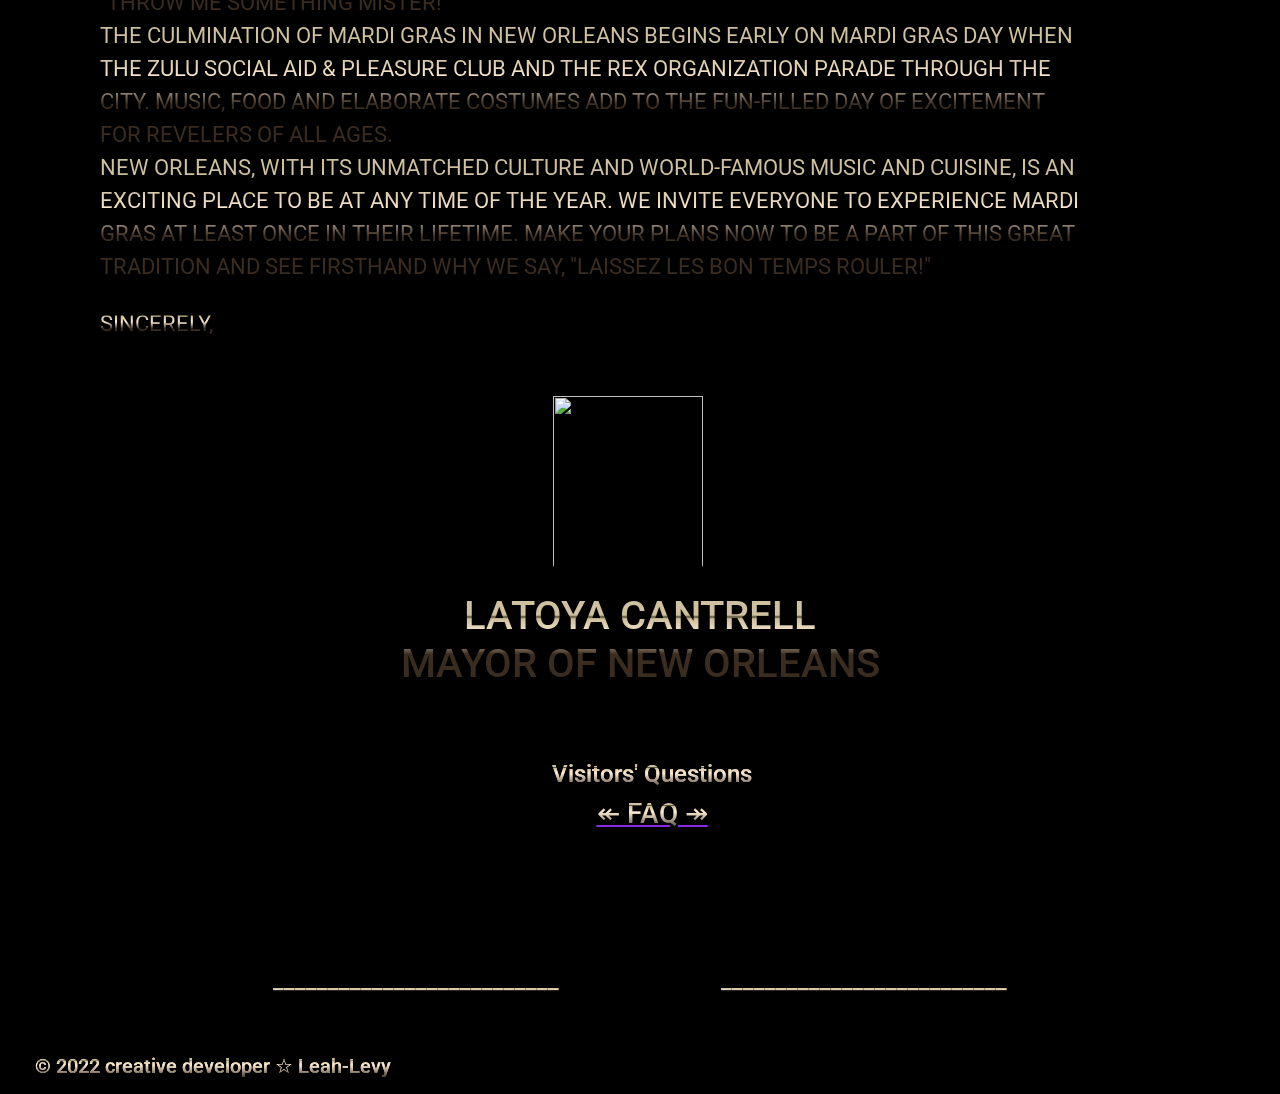
==== commit d713d526: "Update about.html" ====
--- a/MardiGras/about.html
+++ b/MardiGras/about.html
@@ -109,14 +109,14 @@
                 <div class=" text-center ml-lg-4 mb-3">
                     <h3 class="link">
                         <a href="media.html">
-                            <h4> Visit Mardi Gras </h4>
+                            <h4> Read more videos about Mardi Gras </h4>
                         </a>
                     </h3>
                     <h4 class="link">
                         <a href="media.html"></a>
                     </h4>
                     <a class="join" href="media.html">
-                        <h3> &#8606; GALLERY &#8608;</h3>
+                        <h3> &#8606; Visit our GALLERY &#8608;</h3>
                     </a>
                 </div>
                 <br>
@@ -131,7 +131,7 @@
                 </div>
             </div>
 
-            &nbsp; &nbsp; &nbsp; <button type="button" class="btn btn-outline-primary facebook-share share-btn share-fb"
+            &nbsp; &nbsp; &nbsp;<button type="button" class="btn btn-outline-primary facebook-share share-btn share-fb"
                 data-social="facebook-share" data-service="facebook"><i class="fab fa-facebook-f"
                     aria-hidden="true"></i>Share</button>
 
@@ -231,8 +231,6 @@
                     href="https://www.linkedin.com/company/mardi-gras-world/about/" target="_blank">
                     <i class="fab fa-linkedin"></i>
                 </a>
-
-
                 <h4>
                     <div class="d-sm-block d-none">__________________________</div>
                     <div class="d-sm-none d-block">_________</div>
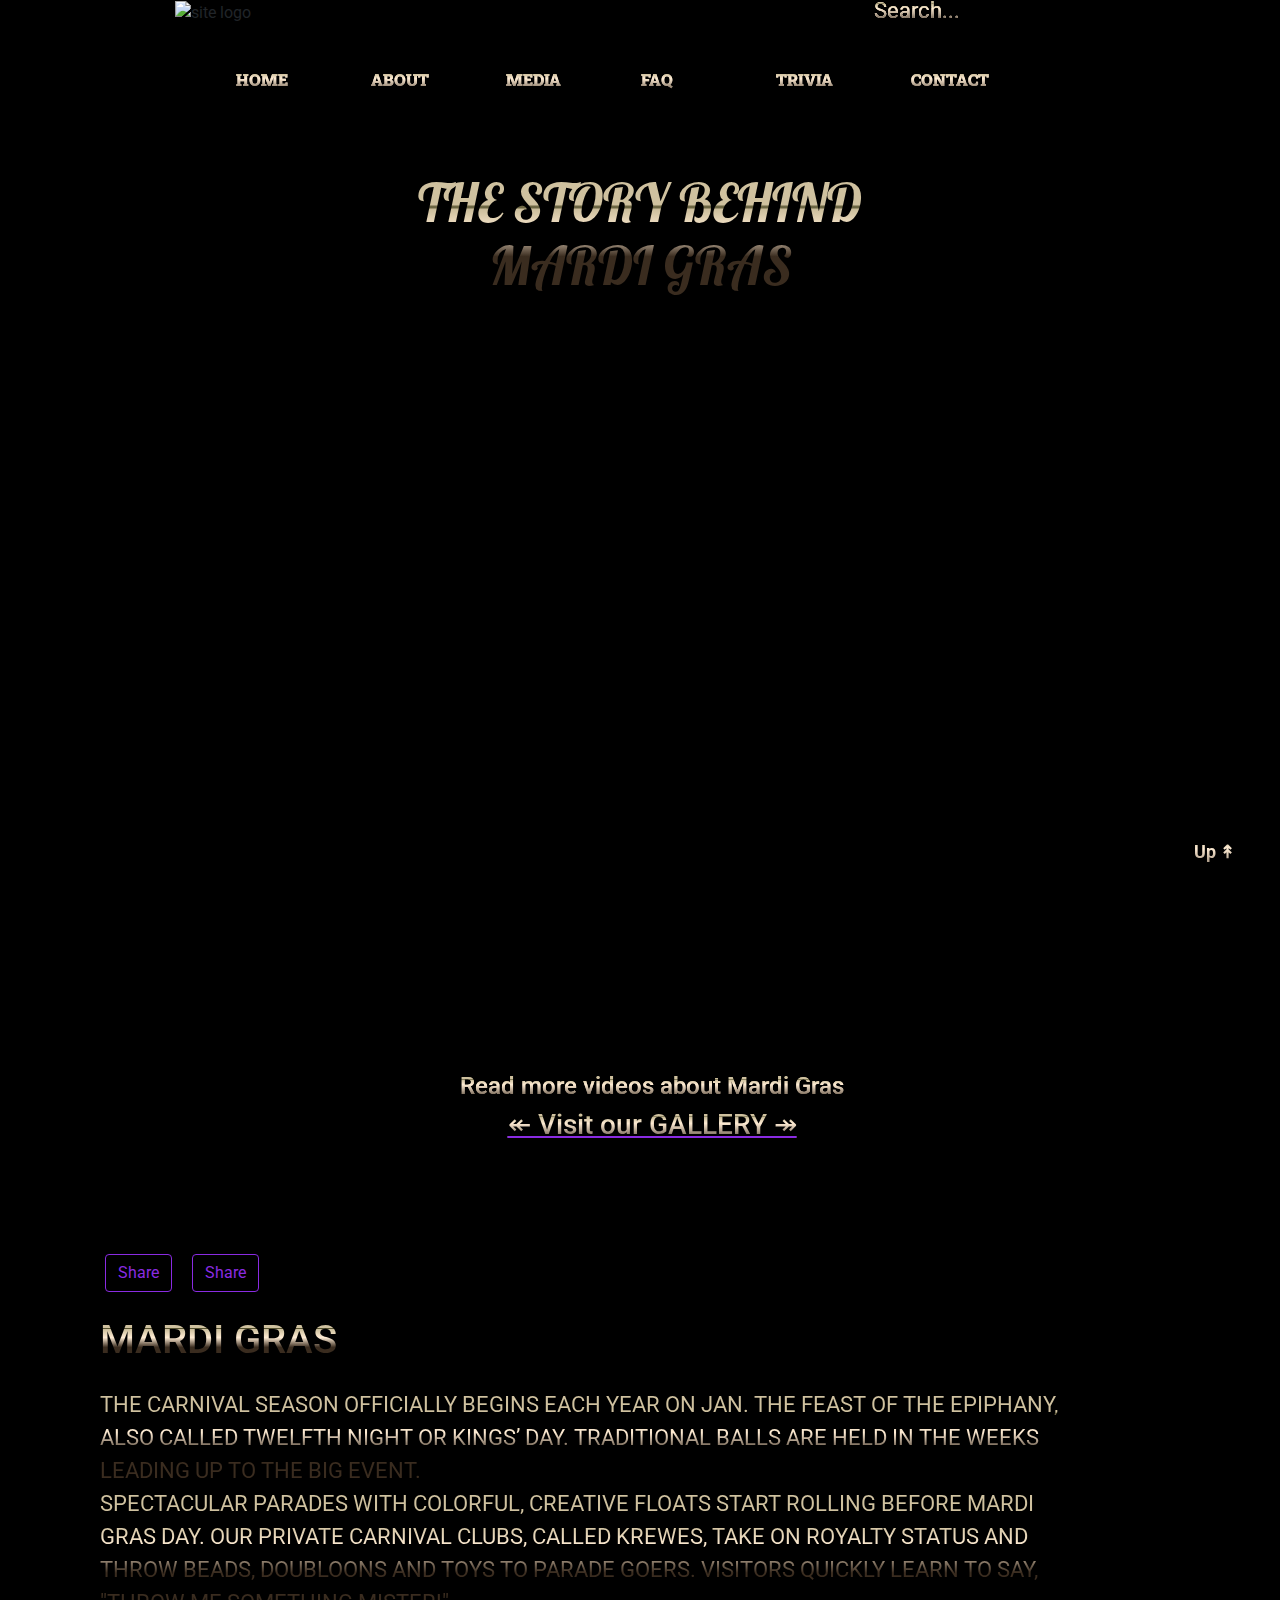
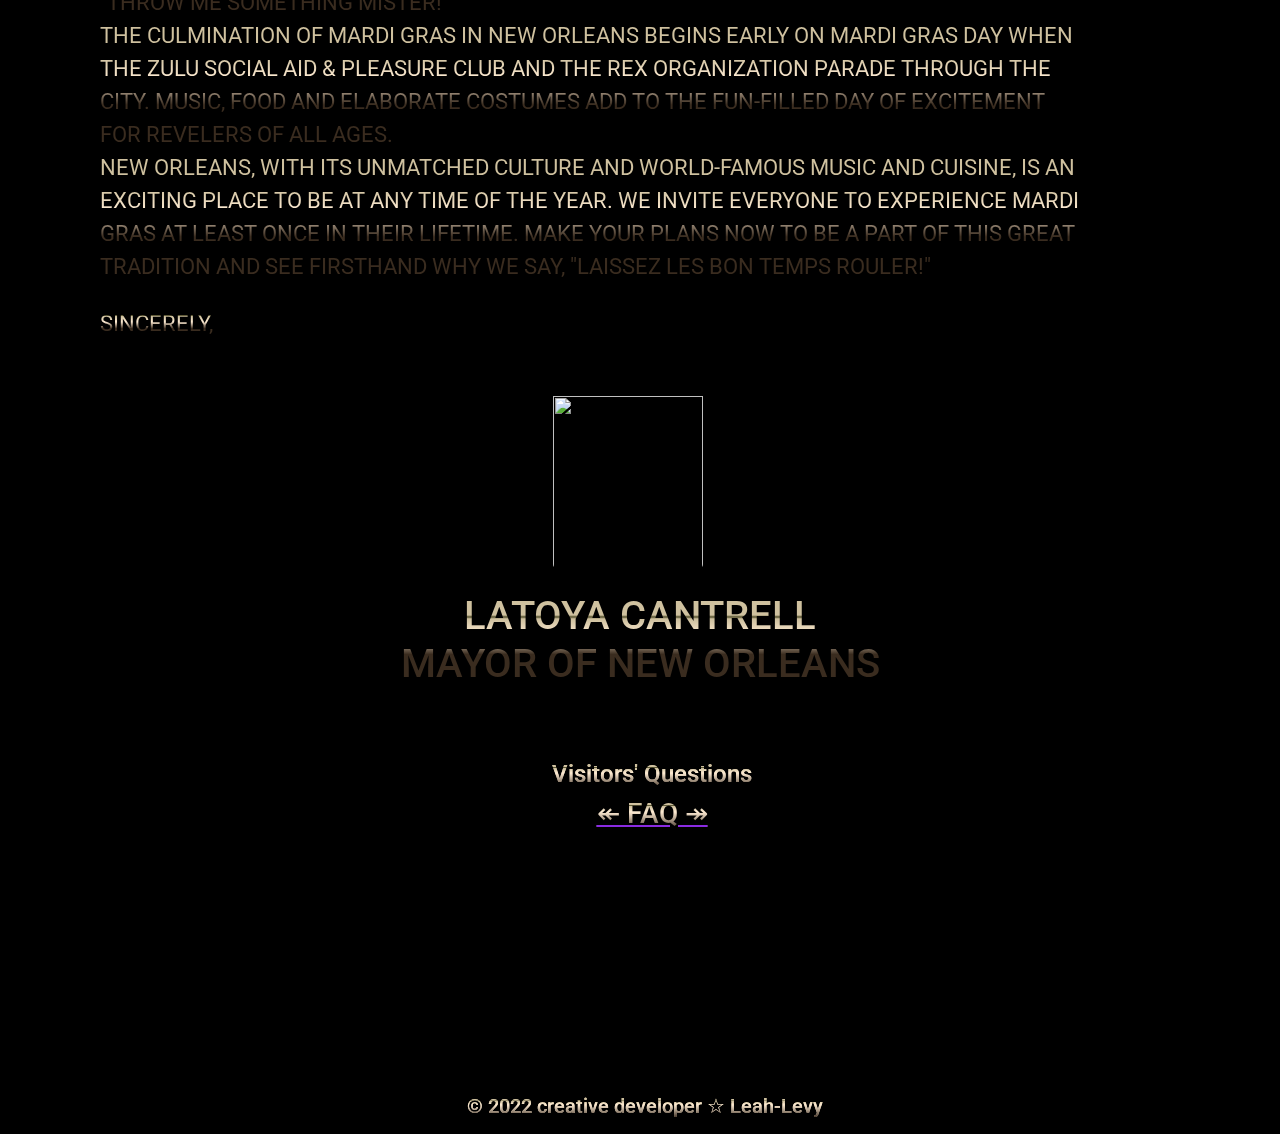
==== commit e98c6573: "Update about.html" ====
--- a/MardiGras/about.html
+++ b/MardiGras/about.html
@@ -205,54 +205,53 @@
     </div>
 
     <br>
-    <div class="social container d-flex justify-content-center mt-5">
-        <div class="row d-flex mt-5">
-
-            <h4>
-                <div class="d-sm-block d-none">__________________________</div>
-                <div class="d-sm-none d-block">_________</div>
-            </h4>
-            <a class="facebook d-flex justify-content-center align-items-center"
-                href="https://www.facebook.com/MardiGrasNewOrleans" target="_blank">
-                <i class="fab fa-facebook-f"></i>
+
+  <!-- social icons -->
+  <div class="social container d-flex justify-content-center mt-5">
+    <div class="row d-flex mt-5">
+         
+  
+        <a class="facebook d-flex justify-content-center align-items-center"
+            href="https://www.facebook.com/MardiGrasNewOrleans" target="_blank">
+            <i class="fab fa-facebook-f"></i>
+        </a>
+        <a class="twitter d-flex justify-content-center align-items-center" href="https://twitter.com/MardiGrasNOLA"
+            target="_blank">
+            <i class="fab fa-twitter"></i>
+            <a class="youtube d-flex justify-content-center align-items-center"
+                href="https://www.youtube.com/channel/UCOrq1qF6dVDn9Do-wvbKh0Q" target="_blank">
+                <i class="fab fa-youtube"></i>
             </a>
-            <a class="twitter d-flex justify-content-center align-items-center" href="https://twitter.com/MardiGrasNOLA"
-                target="_blank">
-                <i class="fab fa-twitter"></i>
-                <a class="youtube d-flex justify-content-center align-items-center"
-                    href="https://www.youtube.com/channel/UCOrq1qF6dVDn9Do-wvbKh0Q" target="_blank">
-                    <i class="fab fa-youtube"></i>
-                </a>
-                <a class="instagram d-flex justify-content-center align-items-center"
-                    href="https://www.instagram.com/mardigrasneworleans/" target="_blank">
-                    <i class="fab fa-instagram"></i>
-                </a>
-                <a class="linkedin d-flex justify-content-center align-items-center"
-                    href="https://www.linkedin.com/company/mardi-gras-world/about/" target="_blank">
-                    <i class="fab fa-linkedin"></i>
-                </a>
-                <h4>
-                    <div class="d-sm-block d-none">__________________________</div>
-                    <div class="d-sm-none d-block">_________</div>
-
-                </h4>
+            <a class="instagram d-flex justify-content-center align-items-center"
+                href="https://www.instagram.com/mardigrasneworleans/" target="_blank">
+                <i class="fab fa-instagram"></i>
             </a>
-        </div>
+
+            <a class="linkedin d-flex justify-content-center align-items-center"
+                href="https://www.linkedin.com/company/mardi-gras-world/about/" target="_blank">
+                <i class="fab fa-linkedin"></i>
+            </a>
+
+         
+ 
+        </a>
     </div>
-
-
-    <!--Footer start-->
-
-    <footer class="container-fluid mt-2">
-        <button onclick="topFunction()" id="myBtn" title="Go to top" style="display: block;">Up &#8607;</button>
-        <h5><a class="linkedin d-flex justify-content-right align-items-center"
-                href="https://www.linkedin.com/in/leah-levy369/" target="_blank">
-                <h5>&nbsp; &nbsp; © 2022 creative developer &#9734; Leah-Levy &nbsp;<i class="fab fa-linkedin"> </i></i>
-                </h5>
-            </a>
-    </footer>
-
-
+</div>
+
+<!--Footer start -->
+
+<footer class="container-fluid mt-2">
+    <button onclick="topFunction()" id="myBtn" title="Go to top" style="display: block;"><strong>Up &#8607;</strong></button>
+
+
+    <h5><a class="linkedin container d-flex justify-content-center mt-5"
+            href="https://www.linkedin.com/in/leah-levy369/" target="_blank">
+            <h5>&nbsp; &nbsp; © 2022 creative developer &#9734; Leah-Levy &nbsp;<i class="fab fa-linkedin"> </i></i>
+            </h5>
+        </a>
+
+
+</footer>
 
     <script>
         // Get the button:
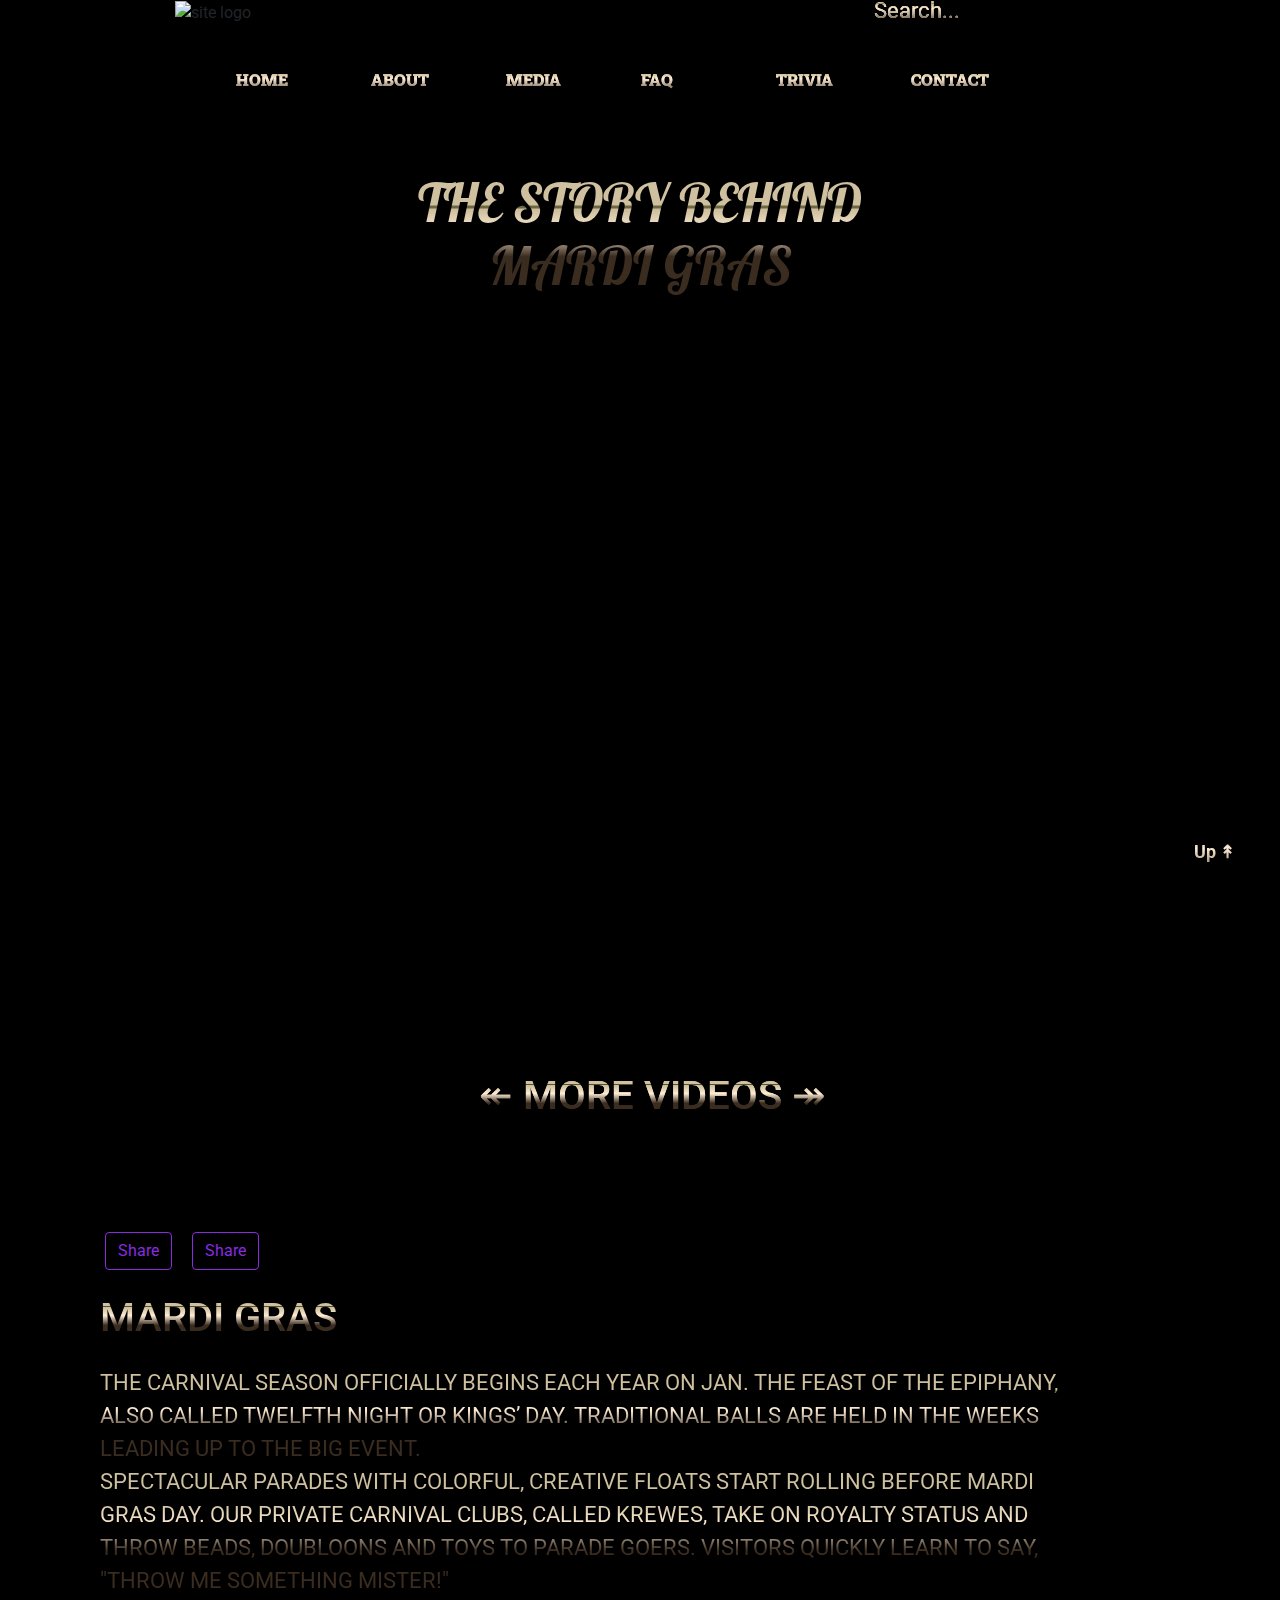
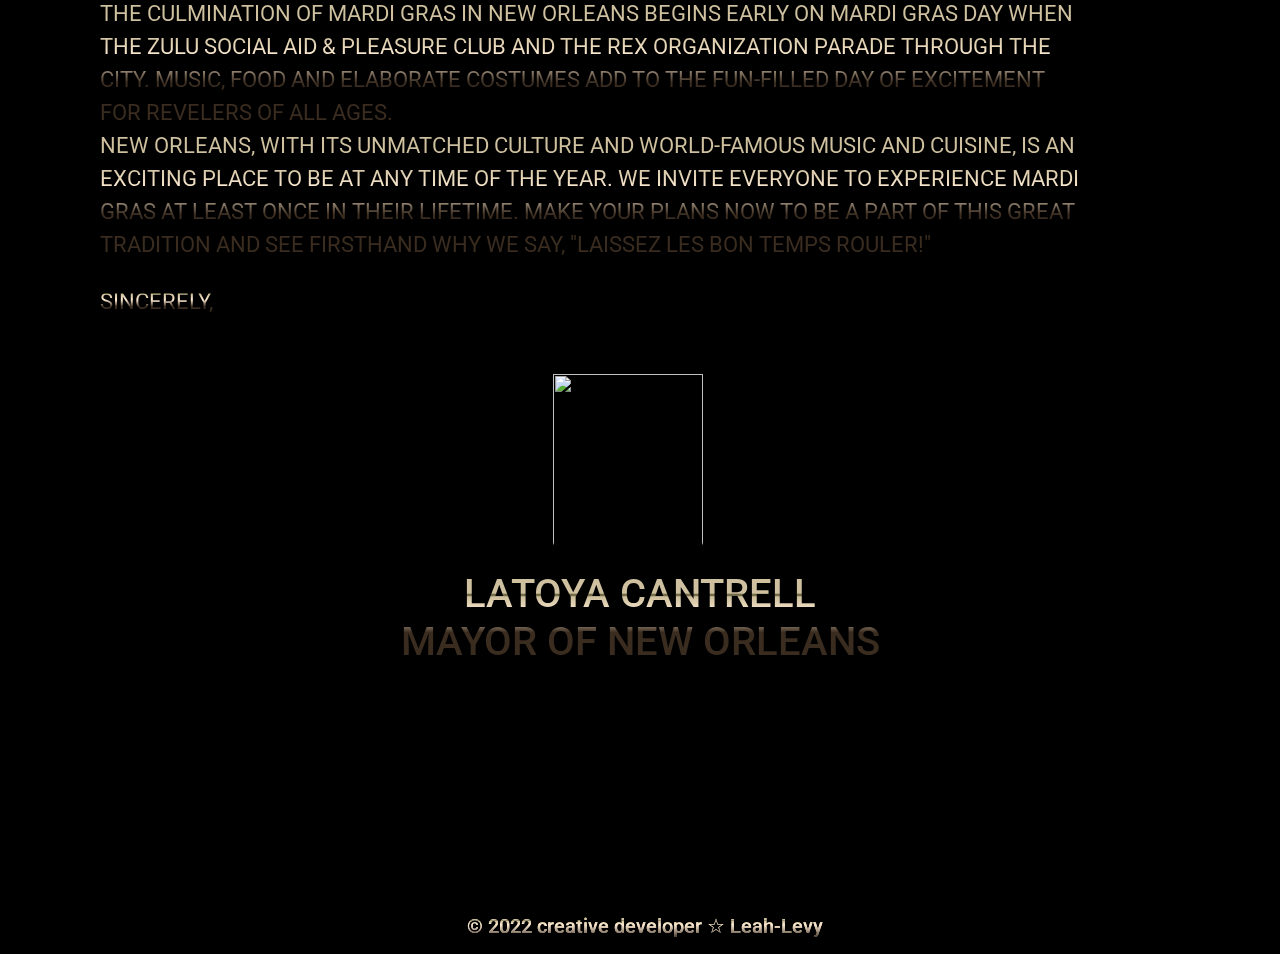
==== commit 29de171d: "Update about.html" ====
--- a/MardiGras/about.html
+++ b/MardiGras/about.html
@@ -106,23 +106,15 @@
                 </div>
                 <br>
 
-                <div class=" text-center ml-lg-4 mb-3">
-                    <h3 class="link">
+                <div class="text-center ml-lg-4 mb-3">
+                    <h1 class="link">
                         <a href="media.html">
-                            <h4> Read more videos about Mardi Gras </h4>
+                            <h1> &#8606; More videos  &#8608; </h1>
                         </a>
-                    </h3>
-                    <h4 class="link">
-                        <a href="media.html"></a>
-                    </h4>
-                    <a class="join" href="media.html">
-                        <h3> &#8606; Visit our GALLERY &#8608;</h3>
-                    </a>
+                    </h1>
                 </div>
                 <br>
                 <br>
-
-
                 <br>
                 <br>
                 <div class="underline">
@@ -130,15 +122,14 @@
                     <div class="big__underline"></div>
                 </div>
             </div>
-
             &nbsp; &nbsp; &nbsp;<button type="button" class="btn btn-outline-primary facebook-share share-btn share-fb"
                 data-social="facebook-share" data-service="facebook"><i class="fab fa-facebook-f"
                     aria-hidden="true"></i>Share</button>
 
-                    &nbsp; &nbsp; <button type="button" class="btn btn-outline-primary twitter-share" data-social="twitter"
+            &nbsp; &nbsp; <button type="button" class="btn btn-outline-primary twitter-share" data-social="twitter"
                 data-social-via="develocode"><i class="fab fa-twitter" aria-hidden="true"></i>Share</button>
-<br>
-<br>
+            <br>
+            <br>
 
 
             <div class="first__section__wrapper">
@@ -182,23 +173,8 @@
 
 
                     <h1 class=" text-center">LaToya Cantrell<br> Mayor of New Orleans</h1>
-                    <br>
-                    <br>
-                    <br>
-                    <div class=" text-center ml-lg-4 mb-3">
-                        <h3 class="link">
-                            <a href="faq.html">
-                                <h4> Visitors' Questions </h4>
-                            </a>
-                        </h3>
-
-                        <h4 class="link">
-                            <a href="faq.html"></a>
-                        </h4>
-                        <a class="join" href="faq.html">
-                            <h3> &#8606; FAQ &#8608; </h3>
-                        </a>
-                    </div>
+              
+                  
                 </div>
             </div>
     </div>
@@ -206,53 +182,53 @@
 
     <br>
 
-  <!-- social icons -->
-  <div class="social container d-flex justify-content-center mt-5">
-    <div class="row d-flex mt-5">
-         
-  
-        <a class="facebook d-flex justify-content-center align-items-center"
-            href="https://www.facebook.com/MardiGrasNewOrleans" target="_blank">
-            <i class="fab fa-facebook-f"></i>
-        </a>
-        <a class="twitter d-flex justify-content-center align-items-center" href="https://twitter.com/MardiGrasNOLA"
-            target="_blank">
-            <i class="fab fa-twitter"></i>
-            <a class="youtube d-flex justify-content-center align-items-center"
-                href="https://www.youtube.com/channel/UCOrq1qF6dVDn9Do-wvbKh0Q" target="_blank">
-                <i class="fab fa-youtube"></i>
+    <!-- social icons -->
+    <div class="social container d-flex justify-content-center mt-5">
+        <div class="row d-flex mt-5">
+
+
+            <a class="facebook d-flex justify-content-center align-items-center"
+                href="https://www.facebook.com/MardiGrasNewOrleans" target="_blank">
+                <i class="fab fa-facebook-f"></i>
             </a>
-            <a class="instagram d-flex justify-content-center align-items-center"
-                href="https://www.instagram.com/mardigrasneworleans/" target="_blank">
-                <i class="fab fa-instagram"></i>
+            <a class="twitter d-flex justify-content-center align-items-center" href="https://twitter.com/MardiGrasNOLA"
+                target="_blank">
+                <i class="fab fa-twitter"></i>
+                <a class="youtube d-flex justify-content-center align-items-center"
+                    href="https://www.youtube.com/channel/UCOrq1qF6dVDn9Do-wvbKh0Q" target="_blank">
+                    <i class="fab fa-youtube"></i>
+                </a>
+                <a class="instagram d-flex justify-content-center align-items-center"
+                    href="https://www.instagram.com/mardigrasneworleans/" target="_blank">
+                    <i class="fab fa-instagram"></i>
+                </a>
+
+                <a class="linkedin d-flex justify-content-center align-items-center"
+                    href="https://www.linkedin.com/company/mardi-gras-world/about/" target="_blank">
+                    <i class="fab fa-linkedin"></i>
+                </a>
+
+
+
             </a>
-
-            <a class="linkedin d-flex justify-content-center align-items-center"
-                href="https://www.linkedin.com/company/mardi-gras-world/about/" target="_blank">
-                <i class="fab fa-linkedin"></i>
+        </div>
+    </div>
+
+    <!--Footer start -->
+
+    <footer class="container-fluid mt-2">
+        <button onclick="topFunction()" id="myBtn" title="Go to top" style="display: block;"><strong>Up
+                &#8607;</strong></button>
+
+
+        <h5><a class="linkedin container d-flex justify-content-center mt-5"
+                href="https://www.linkedin.com/in/leah-levy369/" target="_blank">
+                <h5>&nbsp; &nbsp; © 2022 creative developer &#9734; Leah-Levy &nbsp;<i class="fab fa-linkedin"> </i></i>
+                </h5>
             </a>
 
-         
- 
-        </a>
-    </div>
-</div>
-
-<!--Footer start -->
-
-<footer class="container-fluid mt-2">
-    <button onclick="topFunction()" id="myBtn" title="Go to top" style="display: block;"><strong>Up &#8607;</strong></button>
-
-
-    <h5><a class="linkedin container d-flex justify-content-center mt-5"
-            href="https://www.linkedin.com/in/leah-levy369/" target="_blank">
-            <h5>&nbsp; &nbsp; © 2022 creative developer &#9734; Leah-Levy &nbsp;<i class="fab fa-linkedin"> </i></i>
-            </h5>
-        </a>
-
-
-</footer>
-
+
+    </footer>
     <script>
         // Get the button:
         let mybutton = document.getElementById("myBtn");
@@ -278,116 +254,116 @@
     <script>
         AOS.init();
     </script>
-<script>document.querySelector(".facebook-share").addEventListener('click', function () {
-    pagedata = {
-        url: window.mainurl,
-        fblikeurl: '{"href":"' + ($(this).data('social-url') || document.location.href) + '"}',
-        text: $(this).data('social-text') || document.title,
-        description: $(this).data('social-description') || $('meta[name=description]').attr('content'),
-        via: $(this).data('social-via') || "",
-        hashtags: $(this).data('social-hashtags') || "",
-        image: $(this).data('social-image') || ""
-    };
-    socialActions = {
-        'facebook-share': {
-            url: "https://www.facebook.com/sharer/sharer.php?",
-            params: {
-                "u": "url"
-            }
-        },
-        'facebook-like': {
-            url: "https://www.facebook.com/plugins/error/confirm/like?",
-            params: {
-                "return_params": "fblikeurl"
-            },
-        },
-        'twitter': {
-            url: "http://twitter.com/intent/tweet?",
-            params: {
-                "url": "url",
-                "text": "text",
-                "via": "via",
-                "hashtags": "hashtags"
-            }
-        },
-        'pinterest': {
-            url: "http://pinterest.com/pin/create/button/?",
-            params: {
-                "url": "url",
-                "description": "text",
-                "media": "image"
-            }
-        },
-        'googleplus': {
-            url: "https://plusone.google.com/_/+1/confirm?hl=en&",
-            params: {
-                "url": "url"
-            }
-        }
-    };
-    action = socialActions[$(this).data('social')];
-    p = action['params'];
-    $.each(p, function (k, v) {
-        p[k] = pagedata[v]
-    });
-    window.open(action['url'] + $.param(p), "", "width=500,height=400");
-});
-
-document.querySelector(".twitter-share").addEventListener('click', function () {
-    /* debugger; */
-    pagedata = {
-        url: window.mainurl,
-        fblikeurl: '{"href":"' + ($(this).data('social-url') || document.location.href) + '"}',
-        text: $(this).data('social-text') || document.title,
-        description: $(this).data('social-description') || $('meta[name=description]').attr('content'),
-        via: $(this).data('social-via') || "",
-        hashtags: $(this).data('social-hashtags') || "",
-        image: $(this).data('social-image') || ""
-    };
-    socialActions = {
-        'facebook-share': {
-            url: "https://www.facebook.com/sharer/sharer.php?",
-            params: {
-                "u": "url"
-            }
-        },
-        'facebook-like': {
-            url: "https://www.facebook.com/plugins/error/confirm/like?",
-            params: {
-                "return_params": "fblikeurl"
-            },
-        },
-        'twitter': {
-            url: "http://twitter.com/intent/tweet?",
-            params: {
-                "url": "url",
-                "text": "text",
-                "via": "via",
-                "hashtags": "hashtags"
-            }
-        },
-        'pinterest': {
-            url: "http://pinterest.com/pin/create/button/?",
-            params: {
-                "url": "url",
-                "description": "text",
-                "media": "image"
-            }
-        },
-        'googleplus': {
-            url: "https://plusone.google.com/_/+1/confirm?hl=en&",
-            params: {
-                "url": "url"
-            }
-        }
-    };
-    action = socialActions[$(this).data('social')];
-    p = action['params'];
-    $.each(p, function (k, v) {
-        p[k] = pagedata[v]
-    });
-    window.open(action['url'] + $.param(p), "", "width=500,height=400");
-});</script>
+    <script>document.querySelector(".facebook-share").addEventListener('click', function () {
+            pagedata = {
+                url: window.mainurl,
+                fblikeurl: '{"href":"' + ($(this).data('social-url') || document.location.href) + '"}',
+                text: $(this).data('social-text') || document.title,
+                description: $(this).data('social-description') || $('meta[name=description]').attr('content'),
+                via: $(this).data('social-via') || "",
+                hashtags: $(this).data('social-hashtags') || "",
+                image: $(this).data('social-image') || ""
+            };
+            socialActions = {
+                'facebook-share': {
+                    url: "https://www.facebook.com/sharer/sharer.php?",
+                    params: {
+                        "u": "url"
+                    }
+                },
+                'facebook-like': {
+                    url: "https://www.facebook.com/plugins/error/confirm/like?",
+                    params: {
+                        "return_params": "fblikeurl"
+                    },
+                },
+                'twitter': {
+                    url: "http://twitter.com/intent/tweet?",
+                    params: {
+                        "url": "url",
+                        "text": "text",
+                        "via": "via",
+                        "hashtags": "hashtags"
+                    }
+                },
+                'pinterest': {
+                    url: "http://pinterest.com/pin/create/button/?",
+                    params: {
+                        "url": "url",
+                        "description": "text",
+                        "media": "image"
+                    }
+                },
+                'googleplus': {
+                    url: "https://plusone.google.com/_/+1/confirm?hl=en&",
+                    params: {
+                        "url": "url"
+                    }
+                }
+            };
+            action = socialActions[$(this).data('social')];
+            p = action['params'];
+            $.each(p, function (k, v) {
+                p[k] = pagedata[v]
+            });
+            window.open(action['url'] + $.param(p), "", "width=500,height=400");
+        });
+
+        document.querySelector(".twitter-share").addEventListener('click', function () {
+            /* debugger; */
+            pagedata = {
+                url: window.mainurl,
+                fblikeurl: '{"href":"' + ($(this).data('social-url') || document.location.href) + '"}',
+                text: $(this).data('social-text') || document.title,
+                description: $(this).data('social-description') || $('meta[name=description]').attr('content'),
+                via: $(this).data('social-via') || "",
+                hashtags: $(this).data('social-hashtags') || "",
+                image: $(this).data('social-image') || ""
+            };
+            socialActions = {
+                'facebook-share': {
+                    url: "https://www.facebook.com/sharer/sharer.php?",
+                    params: {
+                        "u": "url"
+                    }
+                },
+                'facebook-like': {
+                    url: "https://www.facebook.com/plugins/error/confirm/like?",
+                    params: {
+                        "return_params": "fblikeurl"
+                    },
+                },
+                'twitter': {
+                    url: "http://twitter.com/intent/tweet?",
+                    params: {
+                        "url": "url",
+                        "text": "text",
+                        "via": "via",
+                        "hashtags": "hashtags"
+                    }
+                },
+                'pinterest': {
+                    url: "http://pinterest.com/pin/create/button/?",
+                    params: {
+                        "url": "url",
+                        "description": "text",
+                        "media": "image"
+                    }
+                },
+                'googleplus': {
+                    url: "https://plusone.google.com/_/+1/confirm?hl=en&",
+                    params: {
+                        "url": "url"
+                    }
+                }
+            };
+            action = socialActions[$(this).data('social')];
+            p = action['params'];
+            $.each(p, function (k, v) {
+                p[k] = pagedata[v]
+            });
+            window.open(action['url'] + $.param(p), "", "width=500,height=400");
+        });</script>
 </body>
 
 </html>
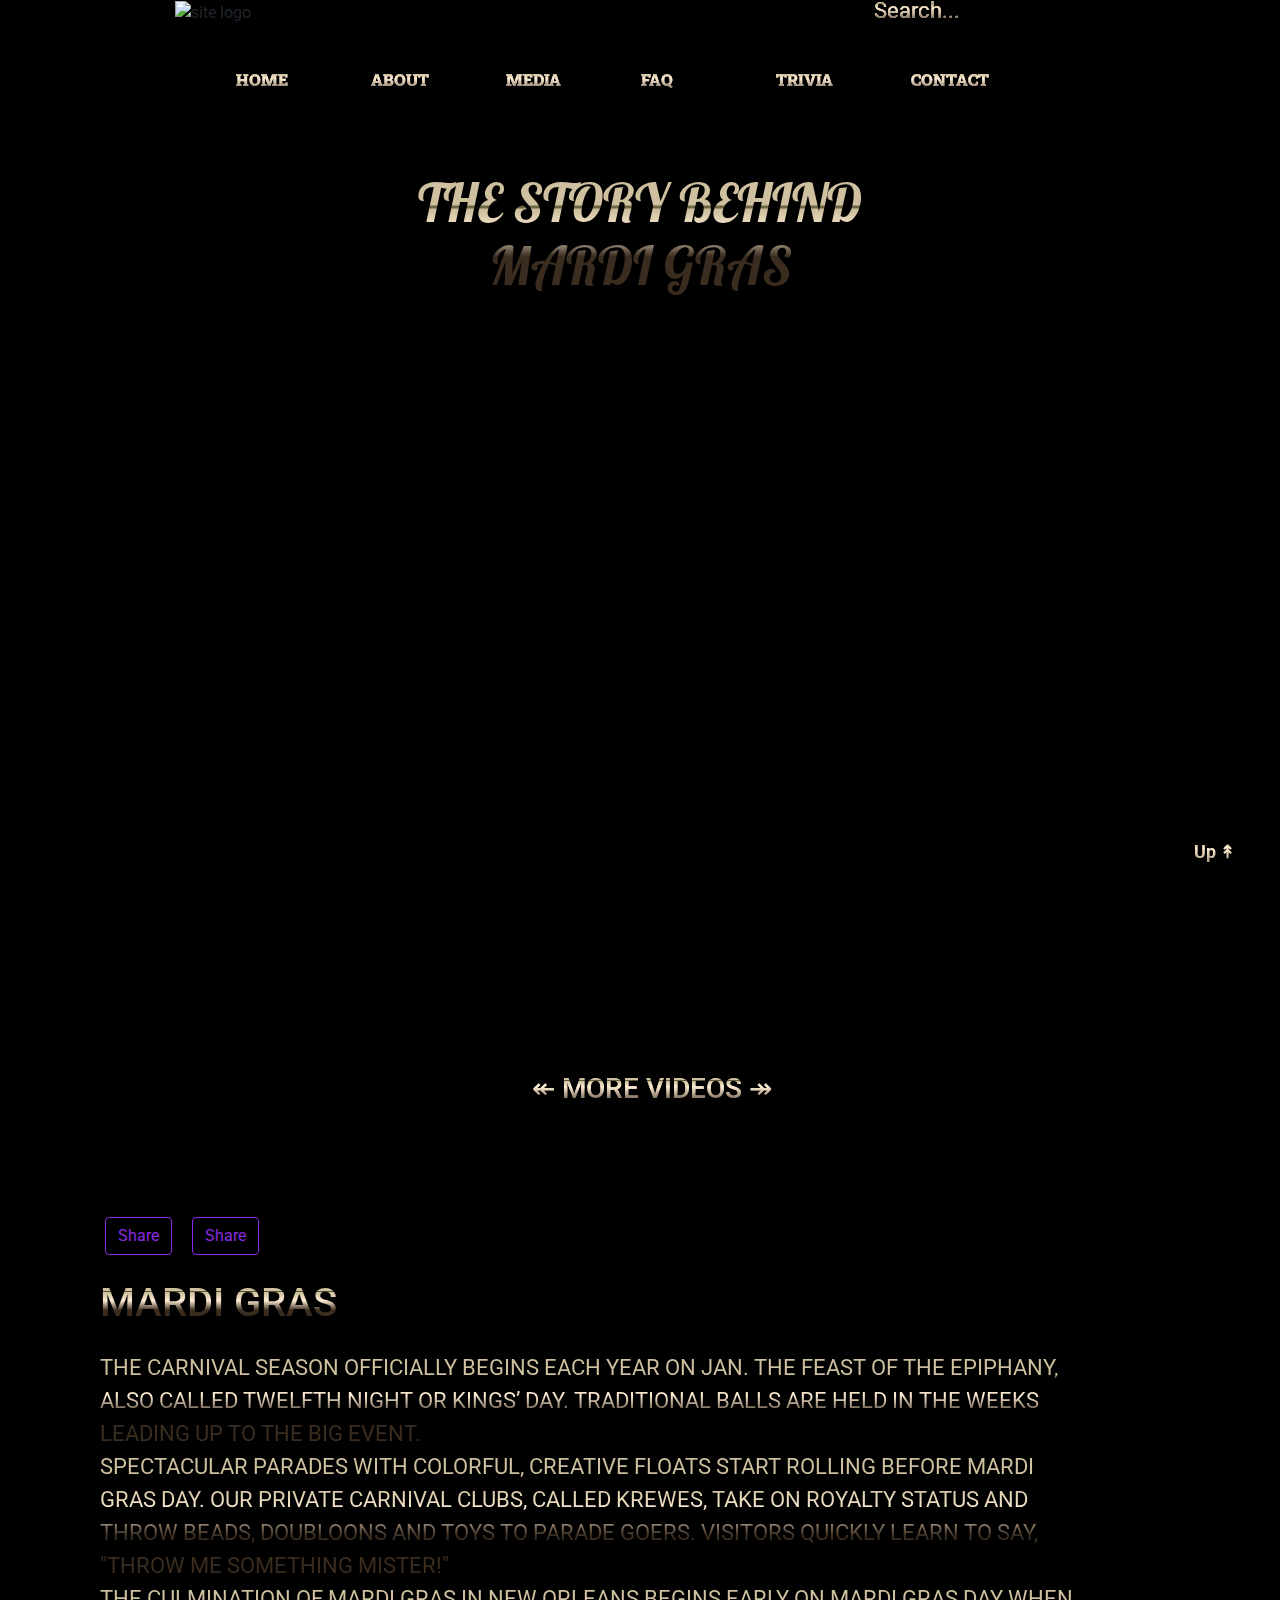
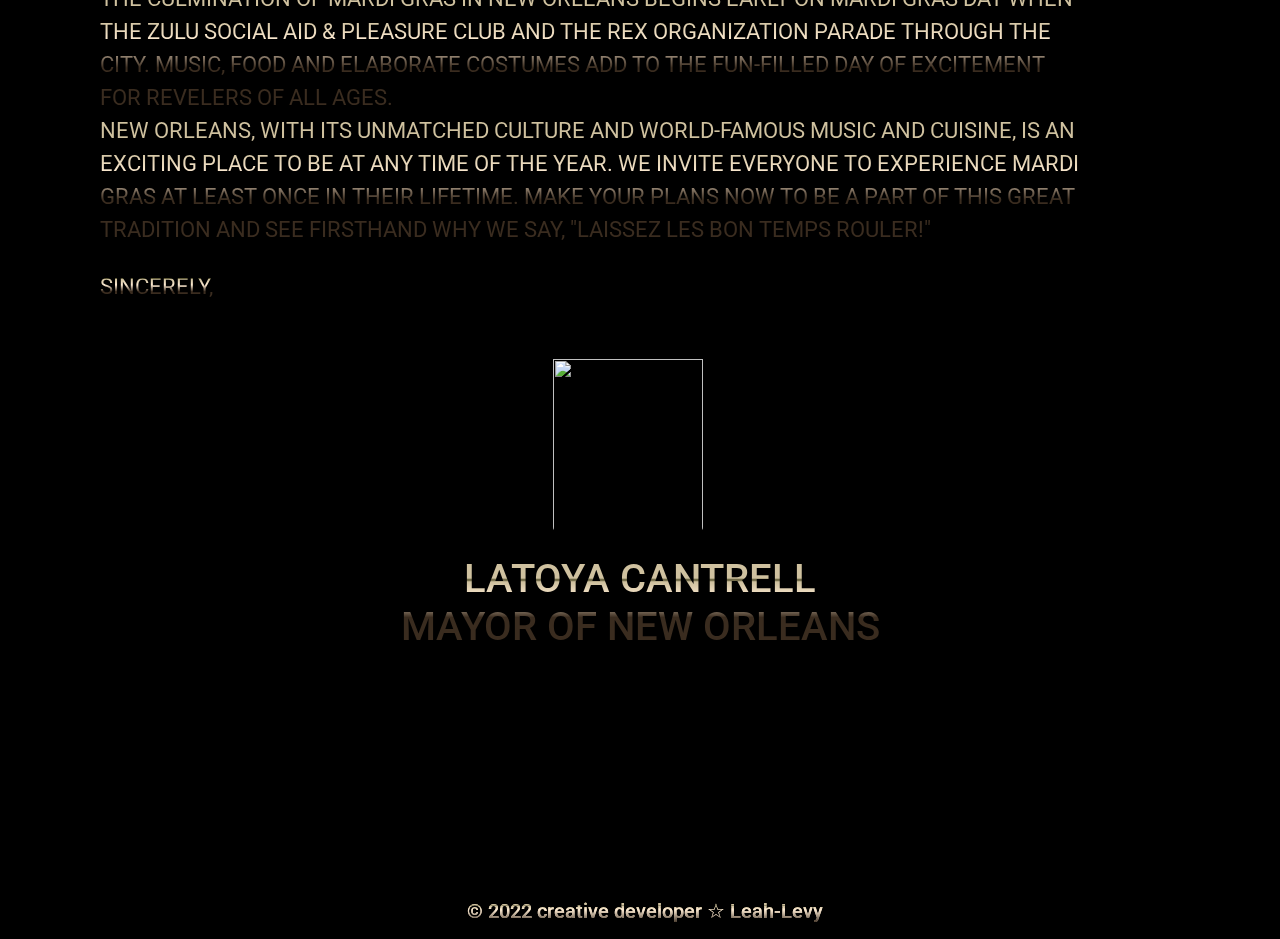
==== commit e125672c: "Update about.html" ====
--- a/MardiGras/about.html
+++ b/MardiGras/about.html
@@ -109,7 +109,7 @@
                 <div class="text-center ml-lg-4 mb-3">
                     <h1 class="link">
                         <a href="media.html">
-                            <h1> &#8606; More videos  &#8608; </h1>
+                            <h3> &#8606; More videos  &#8608; </h3>
                         </a>
                     </h1>
                 </div>
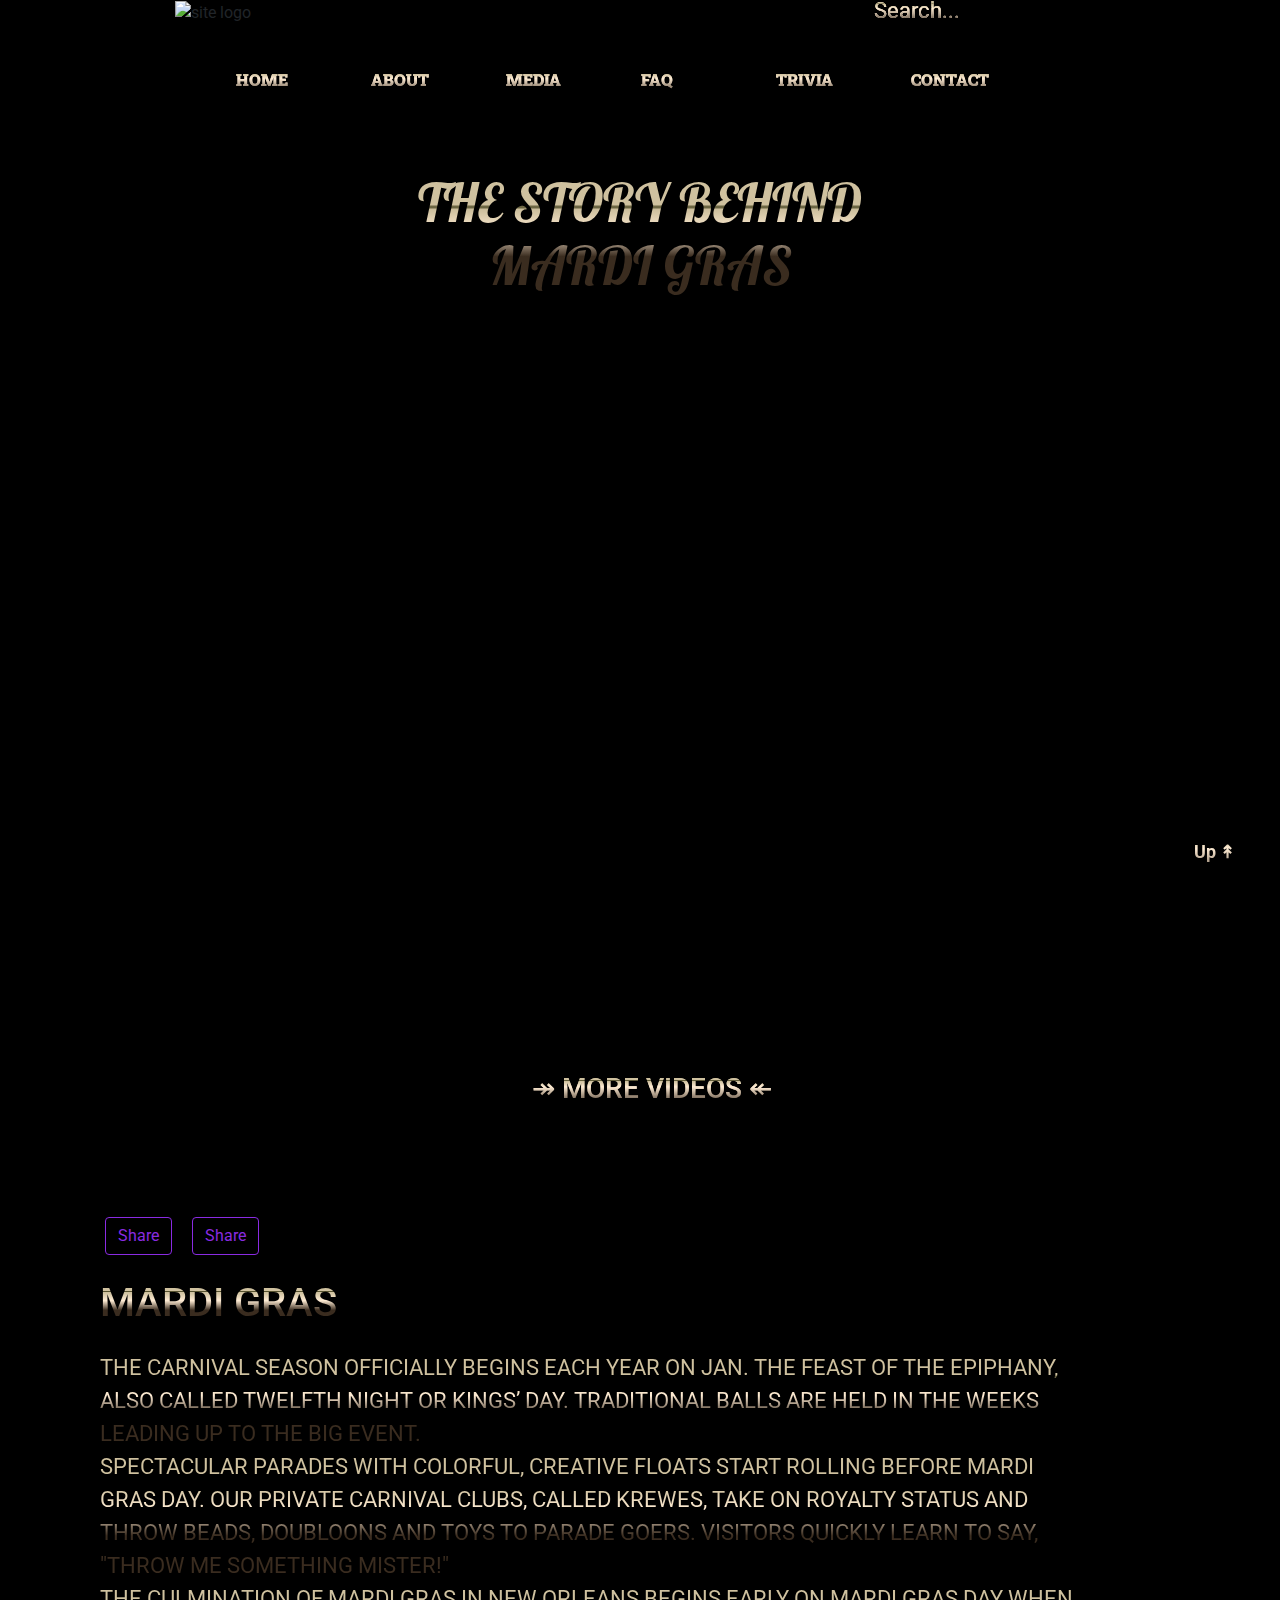
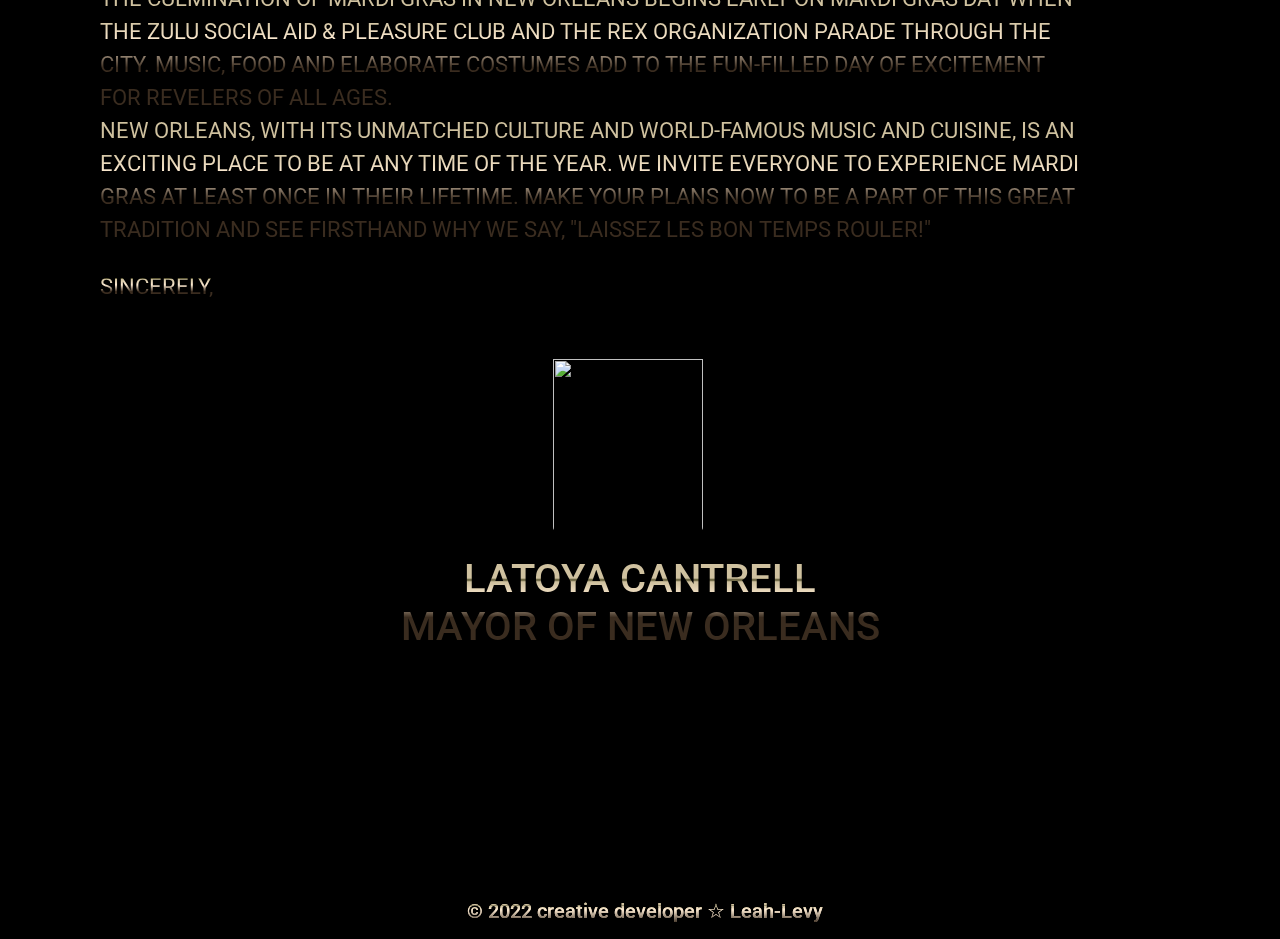
==== commit a87f509b: "Update about.html" ====
--- a/MardiGras/about.html
+++ b/MardiGras/about.html
@@ -109,7 +109,7 @@
                 <div class="text-center ml-lg-4 mb-3">
                     <h1 class="link">
                         <a href="media.html">
-                            <h3> &#8606; More videos  &#8608; </h3>
+                            <h3> &#8608; More videos  &#8606; </h3>
                         </a>
                     </h1>
                 </div>
